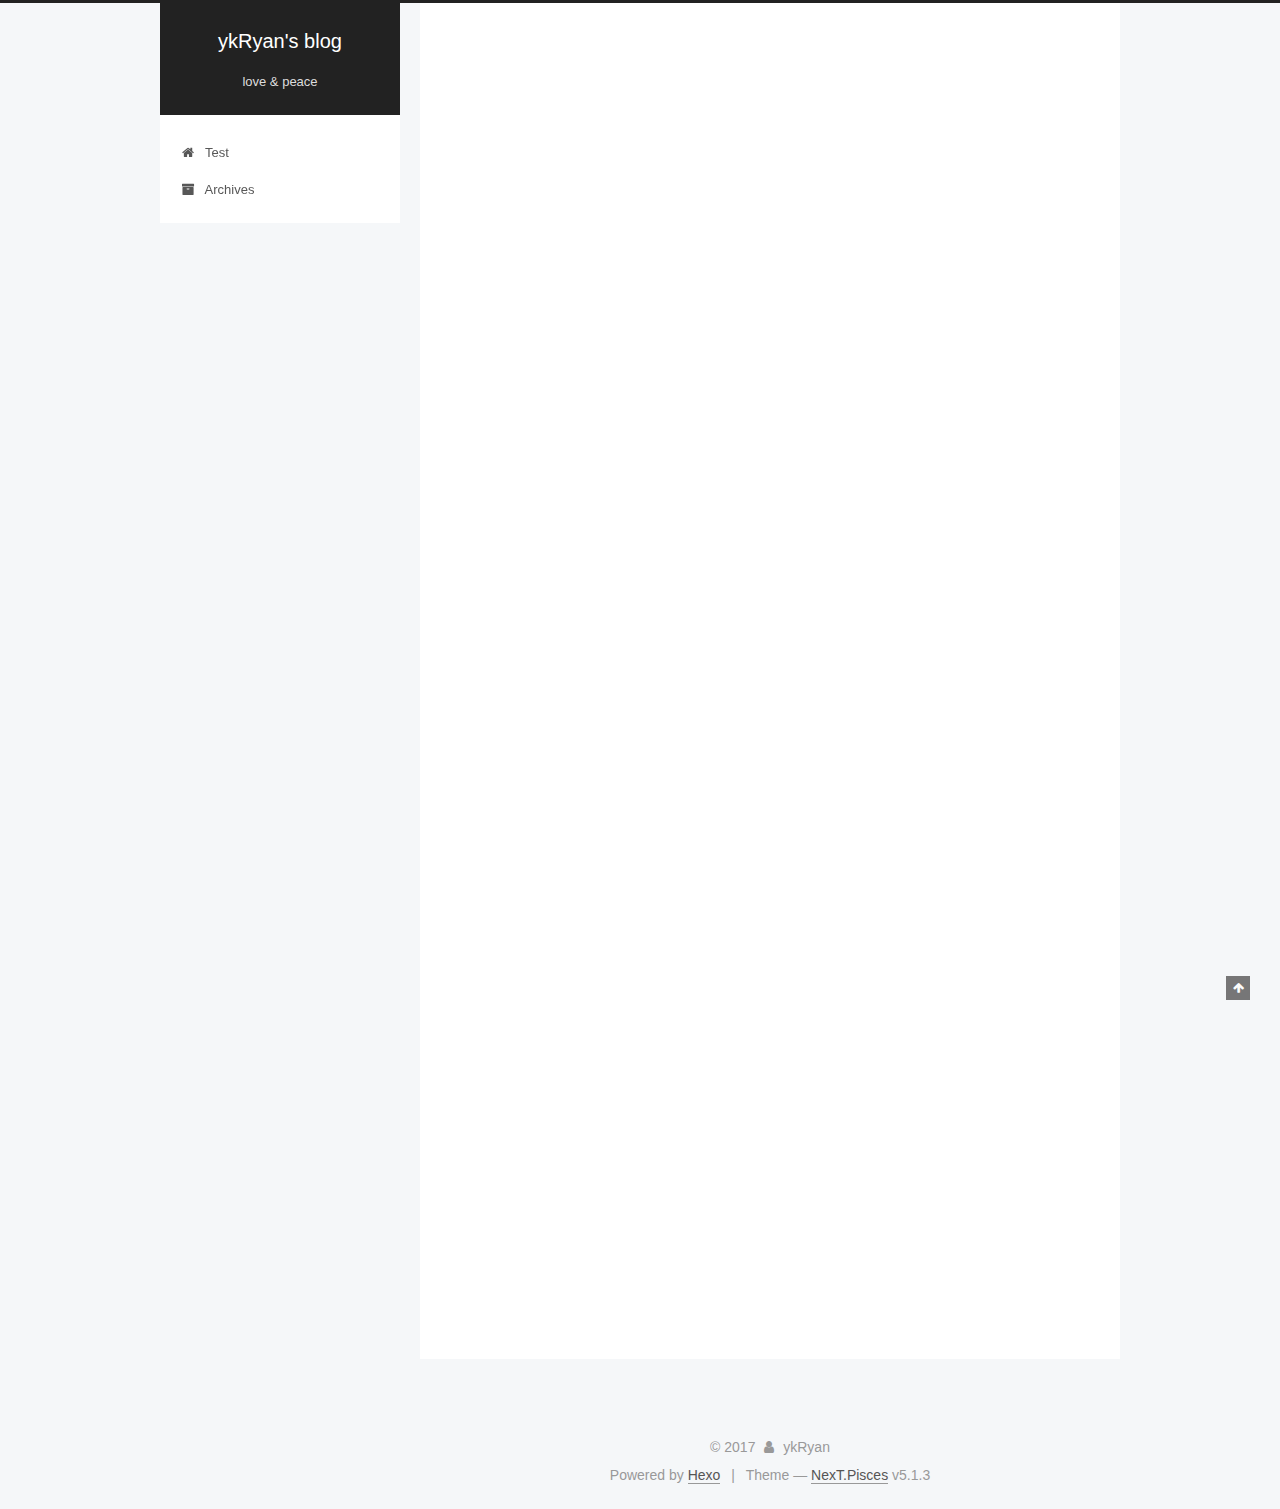
==== index.html @ 895be229 "Site updated: 2017-12-16 14:41:33" ====
<!DOCTYPE html>



  


<html class="theme-next pisces use-motion" lang="default">
<head>
  <meta charset="UTF-8"/>
<meta http-equiv="X-UA-Compatible" content="IE=edge" />
<meta name="viewport" content="width=device-width, initial-scale=1, maximum-scale=1"/>
<meta name="theme-color" content="#222">









<meta http-equiv="Cache-Control" content="no-transform" />
<meta http-equiv="Cache-Control" content="no-siteapp" />
















  
  
  <link href="/lib/fancybox/source/jquery.fancybox.css?v=2.1.5" rel="stylesheet" type="text/css" />







<link href="/lib/font-awesome/css/font-awesome.min.css?v=4.6.2" rel="stylesheet" type="text/css" />

<link href="/css/main.css?v=5.1.3" rel="stylesheet" type="text/css" />


  <link rel="apple-touch-icon" sizes="180x180" href="/images/apple-touch-icon-next.png?v=5.1.3">


  <link rel="icon" type="image/png" sizes="32x32" href="/images/favicon-32x32-next.png?v=5.1.3">


  <link rel="icon" type="image/png" sizes="16x16" href="/images/favicon-16x16-next.png?v=5.1.3">


  <link rel="mask-icon" href="/images/logo.svg?v=5.1.3" color="#222">





  <meta name="keywords" content="Hexo, NexT" />










<meta property="og:type" content="website">
<meta property="og:title" content="ykRyan&#39;s blog">
<meta property="og:url" content="http://yoursite.com/index.html">
<meta property="og:site_name" content="ykRyan&#39;s blog">
<meta property="og:locale" content="default">
<meta name="twitter:card" content="summary">
<meta name="twitter:title" content="ykRyan&#39;s blog">



<script type="text/javascript" id="hexo.configurations">
  var NexT = window.NexT || {};
  var CONFIG = {
    root: '/',
    scheme: 'Pisces',
    version: '5.1.3',
    sidebar: {"position":"left","display":"post","offset":12,"b2t":false,"scrollpercent":false,"onmobile":false},
    fancybox: true,
    tabs: true,
    motion: {"enable":true,"async":false,"transition":{"post_block":"fadeIn","post_header":"slideDownIn","post_body":"slideDownIn","coll_header":"slideLeftIn","sidebar":"slideUpIn"}},
    duoshuo: {
      userId: '0',
      author: 'Author'
    },
    algolia: {
      applicationID: '',
      apiKey: '',
      indexName: '',
      hits: {"per_page":10},
      labels: {"input_placeholder":"Search for Posts","hits_empty":"We didn't find any results for the search: ${query}","hits_stats":"${hits} results found in ${time} ms"}
    }
  };
</script>



  <link rel="canonical" href="http://yoursite.com/"/>





  <title>ykRyan's blog</title>
  








</head>

<body itemscope itemtype="http://schema.org/WebPage" lang="default">

  
  
    
  

  <div class="container sidebar-position-left 
  page-home">
    <div class="headband"></div>

    <header id="header" class="header" itemscope itemtype="http://schema.org/WPHeader">
      <div class="header-inner"><div class="site-brand-wrapper">
  <div class="site-meta ">
    

    <div class="custom-logo-site-title">
      <a href="/"  class="brand" rel="start">
        <span class="logo-line-before"><i></i></span>
        <span class="site-title">ykRyan's blog</span>
        <span class="logo-line-after"><i></i></span>
      </a>
    </div>
      
        <p class="site-subtitle">love & peace</p>
      
  </div>

  <div class="site-nav-toggle">
    <button>
      <span class="btn-bar"></span>
      <span class="btn-bar"></span>
      <span class="btn-bar"></span>
    </button>
  </div>
</div>

<nav class="site-nav">
  

  
    <ul id="menu" class="menu">
      
        
        <li class="menu-item menu-item-test">
          <a href="/" rel="section">
            
              <i class="menu-item-icon fa fa-fw fa-home"></i> <br />
            
            Test
          </a>
        </li>
      
        
        <li class="menu-item menu-item-archives">
          <a href="/archives/" rel="section">
            
              <i class="menu-item-icon fa fa-fw fa-archive"></i> <br />
            
            Archives
          </a>
        </li>
      

      
    </ul>
  

  
</nav>



 </div>
    </header>

    <main id="main" class="main">
      <div class="main-inner">
        <div class="content-wrap">
          <div id="content" class="content">
            
  <section id="posts" class="posts-expand">
    
      

  

  
  
  

  <article class="post post-type-normal" itemscope itemtype="http://schema.org/Article">
  
  
  
  <div class="post-block">
    <link itemprop="mainEntityOfPage" href="http://yoursite.com/2017/12/16/PUBG/">

    <span hidden itemprop="author" itemscope itemtype="http://schema.org/Person">
      <meta itemprop="name" content="ykRyan">
      <meta itemprop="description" content="">
      <meta itemprop="image" content="/images/avatar.gif">
    </span>

    <span hidden itemprop="publisher" itemscope itemtype="http://schema.org/Organization">
      <meta itemprop="name" content="ykRyan's blog">
    </span>

    
      <header class="post-header">

        
        
          <h1 class="post-title" itemprop="name headline">
                
                <a class="post-title-link" href="/2017/12/16/PUBG/" itemprop="url">🐰🐰🐰 & 大屁眼子</a></h1>
        

        <div class="post-meta">
          <span class="post-time">
            
              <span class="post-meta-item-icon">
                <i class="fa fa-calendar-o"></i>
              </span>
              
                <span class="post-meta-item-text">Posted on</span>
              
              <time title="Post created" itemprop="dateCreated datePublished" datetime="2017-12-16T10:58:25+08:00">
                2017-12-16
              </time>
            

            

            
          </span>

          

          
            
          

          
          

          

          

          

        </div>
      </header>
    

    
    
    
    <div class="post-body" itemprop="articleBody">

      
      

      
        
          
            <p>大吉大利 今晚吃鸡呀<br><!--<center>大吉大利 今晚吃鸡呀</center >--></p>

          
        
      
    </div>
    
    
    

    

    

    

    <footer class="post-footer">
      

      

      

      
      
        <div class="post-eof"></div>
      
    </footer>
  </div>
  
  
  
  </article>


    
      

  

  
  
  

  <article class="post post-type-normal" itemscope itemtype="http://schema.org/Article">
  
  
  
  <div class="post-block">
    <link itemprop="mainEntityOfPage" href="http://yoursite.com/2017/12/16/hello-world/">

    <span hidden itemprop="author" itemscope itemtype="http://schema.org/Person">
      <meta itemprop="name" content="ykRyan">
      <meta itemprop="description" content="">
      <meta itemprop="image" content="/images/avatar.gif">
    </span>

    <span hidden itemprop="publisher" itemscope itemtype="http://schema.org/Organization">
      <meta itemprop="name" content="ykRyan's blog">
    </span>

    
      <header class="post-header">

        
        
          <h1 class="post-title" itemprop="name headline">
                
                <a class="post-title-link" href="/2017/12/16/hello-world/" itemprop="url">Hello World</a></h1>
        

        <div class="post-meta">
          <span class="post-time">
            
              <span class="post-meta-item-icon">
                <i class="fa fa-calendar-o"></i>
              </span>
              
                <span class="post-meta-item-text">Posted on</span>
              
              <time title="Post created" itemprop="dateCreated datePublished" datetime="2017-12-16T09:57:37+08:00">
                2017-12-16
              </time>
            

            

            
          </span>

          

          
            
          

          
          

          

          

          

        </div>
      </header>
    

    
    
    
    <div class="post-body" itemprop="articleBody">

      
      

      
        
          
            <p>Welcome to <a href="https://hexo.io/" target="_blank" rel="noopener">Hexo</a>! This is your very first post. Check <a href="https://hexo.io/docs/" target="_blank" rel="noopener">documentation</a> for more info. If you get any problems when using Hexo, you can find the answer in <a href="https://hexo.io/docs/troubleshooting.html" target="_blank" rel="noopener">troubleshooting</a> or you can ask me on <a href="https://github.com/hexojs/hexo/issues" target="_blank" rel="noopener">GitHub</a>.</p>
<h2 id="Quick-Start"><a href="#Quick-Start" class="headerlink" title="Quick Start"></a>Quick Start</h2><h3 id="Create-a-new-post"><a href="#Create-a-new-post" class="headerlink" title="Create a new post"></a>Create a new post</h3><figure class="highlight bash"><table><tr><td class="gutter"><pre><span class="line">1</span><br></pre></td><td class="code"><pre><span class="line">$ hexo new <span class="string">"My New Post"</span></span><br></pre></td></tr></table></figure>
<p>More info: <a href="https://hexo.io/docs/writing.html" target="_blank" rel="noopener">Writing</a></p>
<h3 id="Run-server"><a href="#Run-server" class="headerlink" title="Run server"></a>Run server</h3><figure class="highlight bash"><table><tr><td class="gutter"><pre><span class="line">1</span><br></pre></td><td class="code"><pre><span class="line">$ hexo server</span><br></pre></td></tr></table></figure>
<p>More info: <a href="https://hexo.io/docs/server.html" target="_blank" rel="noopener">Server</a></p>
<h3 id="Generate-static-files"><a href="#Generate-static-files" class="headerlink" title="Generate static files"></a>Generate static files</h3><figure class="highlight bash"><table><tr><td class="gutter"><pre><span class="line">1</span><br></pre></td><td class="code"><pre><span class="line">$ hexo generate</span><br></pre></td></tr></table></figure>
<p>More info: <a href="https://hexo.io/docs/generating.html" target="_blank" rel="noopener">Generating</a></p>
<h3 id="Deploy-to-remote-sites"><a href="#Deploy-to-remote-sites" class="headerlink" title="Deploy to remote sites"></a>Deploy to remote sites</h3><figure class="highlight bash"><table><tr><td class="gutter"><pre><span class="line">1</span><br></pre></td><td class="code"><pre><span class="line">$ hexo deploy</span><br></pre></td></tr></table></figure>
<p>More info: <a href="https://hexo.io/docs/deployment.html" target="_blank" rel="noopener">Deployment</a></p>

          
        
      
    </div>
    
    
    

    

    

    

    <footer class="post-footer">
      

      

      

      
      
        <div class="post-eof"></div>
      
    </footer>
  </div>
  
  
  
  </article>


    
  </section>

  


          </div>
          


          

        </div>
        
          
  
  <div class="sidebar-toggle">
    <div class="sidebar-toggle-line-wrap">
      <span class="sidebar-toggle-line sidebar-toggle-line-first"></span>
      <span class="sidebar-toggle-line sidebar-toggle-line-middle"></span>
      <span class="sidebar-toggle-line sidebar-toggle-line-last"></span>
    </div>
  </div>

  <aside id="sidebar" class="sidebar">
    
    <div class="sidebar-inner">

      

      

      <section class="site-overview-wrap sidebar-panel sidebar-panel-active">
        <div class="site-overview">
          <div class="site-author motion-element" itemprop="author" itemscope itemtype="http://schema.org/Person">
            
              <p class="site-author-name" itemprop="name">ykRyan</p>
              <p class="site-description motion-element" itemprop="description"></p>
          </div>

          <nav class="site-state motion-element">

            
              <div class="site-state-item site-state-posts">
              
                <a href="/archives/">
              
                  <span class="site-state-item-count">2</span>
                  <span class="site-state-item-name">posts</span>
                </a>
              </div>
            

            

            

          </nav>

          

          <div class="links-of-author motion-element">
            
          </div>

          
          

          
          

          

        </div>
      </section>

      

      

    </div>
  </aside>


        
      </div>
    </main>

    <footer id="footer" class="footer">
      <div class="footer-inner">
        <div class="copyright">&copy; <span itemprop="copyrightYear">2017</span>
  <span class="with-love">
    <i class="fa fa-user"></i>
  </span>
  <span class="author" itemprop="copyrightHolder">ykRyan</span>

  
</div>


  <div class="powered-by">Powered by <a class="theme-link" target="_blank" href="https://hexo.io">Hexo</a></div>



  <span class="post-meta-divider">|</span>



  <div class="theme-info">Theme &mdash; <a class="theme-link" target="_blank" href="https://github.com/iissnan/hexo-theme-next">NexT.Pisces</a> v5.1.3</div>




        







        
      </div>
    </footer>

    
      <div class="back-to-top">
        <i class="fa fa-arrow-up"></i>
        
      </div>
    

    

  </div>

  

<script type="text/javascript">
  if (Object.prototype.toString.call(window.Promise) !== '[object Function]') {
    window.Promise = null;
  }
</script>









  












  
  
    <script type="text/javascript" src="/lib/jquery/index.js?v=2.1.3"></script>
  

  
  
    <script type="text/javascript" src="/lib/fastclick/lib/fastclick.min.js?v=1.0.6"></script>
  

  
  
    <script type="text/javascript" src="/lib/jquery_lazyload/jquery.lazyload.js?v=1.9.7"></script>
  

  
  
    <script type="text/javascript" src="/lib/velocity/velocity.min.js?v=1.2.1"></script>
  

  
  
    <script type="text/javascript" src="/lib/velocity/velocity.ui.min.js?v=1.2.1"></script>
  

  
  
    <script type="text/javascript" src="/lib/fancybox/source/jquery.fancybox.pack.js?v=2.1.5"></script>
  


  


  <script type="text/javascript" src="/js/src/utils.js?v=5.1.3"></script>

  <script type="text/javascript" src="/js/src/motion.js?v=5.1.3"></script>



  
  


  <script type="text/javascript" src="/js/src/affix.js?v=5.1.3"></script>

  <script type="text/javascript" src="/js/src/schemes/pisces.js?v=5.1.3"></script>



  

  


  <script type="text/javascript" src="/js/src/bootstrap.js?v=5.1.3"></script>



  


  




	





  





  












  





  

  

  

  
  

  

  

  

</body>
</html>
---- css/main.css ----
/* normalize.css v3.0.2 | MIT License | git.io/normalize */
html {
  font-family: sans-serif; /* 1 */
  -ms-text-size-adjust: 100%; /* 2 */
  -webkit-text-size-adjust: 100%; /* 2 */
}
body {
  margin: 0;
}
article,
aside,
details,
figcaption,
figure,
footer,
header,
hgroup,
main,
menu,
nav,
section,
summary {
  display: block;
}
audio,
canvas,
progress,
video {
  display: inline-block; /* 1 */
  vertical-align: baseline; /* 2 */
}
audio:not([controls]) {
  display: none;
  height: 0;
}
[hidden],
template {
  display: none;
}
a {
  background-color: transparent;
}
a:active,
a:hover {
  outline: 0;
}
abbr[title] {
  border-bottom: 1px dotted;
}
b,
strong {
  font-weight: bold;
}
dfn {
  font-style: italic;
}
h1 {
  font-size: 2em;
  margin: 0.67em 0;
}
mark {
  background: #ff0;
  color: #000;
}
small {
  font-size: 80%;
}
sub,
sup {
  font-size: 75%;
  line-height: 0;
  position: relative;
  vertical-align: baseline;
}
sup {
  top: -0.5em;
}
sub {
  bottom: -0.25em;
}
img {
  border: 0;
}
svg:not(:root) {
  overflow: hidden;
}
figure {
  margin: 1em 40px;
}
hr {
  -moz-box-sizing: content-box;
  box-sizing: content-box;
  height: 0;
}
pre {
  overflow: auto;
}
code,
kbd,
pre,
samp {
  font-family: monospace, monospace;
  font-size: 1em;
}
button,
input,
optgroup,
select,
textarea {
  color: inherit; /* 1 */
  font: inherit; /* 2 */
  margin: 0; /* 3 */
}
button {
  overflow: visible;
}
button,
select {
  text-transform: none;
}
button,
html input[type="button"],
input[type="reset"],
input[type="submit"] {
  -webkit-appearance: button; /* 2 */
  cursor: pointer; /* 3 */
}
button[disabled],
html input[disabled] {
  cursor: default;
}
button::-moz-focus-inner,
input::-moz-focus-inner {
  border: 0;
  padding: 0;
}
input {
  line-height: normal;
}
input[type="checkbox"],
input[type="radio"] {
  box-sizing: border-box; /* 1 */
  padding: 0; /* 2 */
}
input[type="number"]::-webkit-inner-spin-button,
input[type="number"]::-webkit-outer-spin-button {
  height: auto;
}
input[type="search"] {
  -webkit-appearance: textfield; /* 1 */
  -moz-box-sizing: content-box;
  -webkit-box-sizing: content-box; /* 2 */
  box-sizing: content-box;
}
input[type="search"]::-webkit-search-cancel-button,
input[type="search"]::-webkit-search-decoration {
  -webkit-appearance: none;
}
fieldset {
  border: 1px solid #c0c0c0;
  margin: 0 2px;
  padding: 0.35em 0.625em 0.75em;
}
legend {
  border: 0; /* 1 */
  padding: 0; /* 2 */
}
textarea {
  overflow: auto;
}
optgroup {
  font-weight: bold;
}
table {
  border-collapse: collapse;
  border-spacing: 0;
}
td,
th {
  padding: 0;
}
::selection {
  background: #262a30;
  color: #fff;
}
body {
  position: relative;
  font-family: 'Lato', "PingFang SC", "Microsoft YaHei", sans-serif;
  font-size: 14px;
  line-height: 2;
  color: #555;
  background: #f5f7f9;
}
@media (max-width: 767px) {
  body {
    padding-right: 0 !important;
  }
}
@media (min-width: 768px) and (max-width: 991px) {
  body {
    padding-right: 0 !important;
  }
}
@media (min-width: 1600px) {
  body {
    font-size: 16px;
  }
}
h1,
h2,
h3,
h4,
h5,
h6 {
  margin: 0;
  padding: 0;
  font-weight: bold;
  line-height: 1.5;
  font-family: 'Lato', "PingFang SC", "Microsoft YaHei", sans-serif;
}
h2,
h3,
h4,
h5,
h6 {
  margin: 20px 0 15px;
}
h1 {
  font-size: 22px;
}
@media (max-width: 767px) {
  h1 {
    font-size: 18px;
  }
}
h2 {
  font-size: 20px;
}
@media (max-width: 767px) {
  h2 {
    font-size: 16px;
  }
}
h3 {
  font-size: 18px;
}
@media (max-width: 767px) {
  h3 {
    font-size: 14px;
  }
}
h4 {
  font-size: 16px;
}
@media (max-width: 767px) {
  h4 {
    font-size: 12px;
  }
}
h5 {
  font-size: 14px;
}
@media (max-width: 767px) {
  h5 {
    font-size: 10px;
  }
}
h6 {
  font-size: 12px;
}
@media (max-width: 767px) {
  h6 {
    font-size: 8px;
  }
}
p {
  margin: 0 0 20px 0;
}
a {
  color: #555;
  text-decoration: none;
  outline: none;
  border-bottom: 1px solid #999;
  word-wrap: break-word;
}
a:hover {
  color: #222;
  border-bottom-color: #222;
}
blockquote {
  margin: 0;
  padding: 0;
}
img {
  display: block;
  margin: auto;
  max-width: 100%;
  height: auto;
}
hr {
  margin: 40px 0;
  height: 3px;
  border: none;
  background-color: #ddd;
  background-image: repeating-linear-gradient(-45deg, #fff, #fff 4px, transparent 4px, transparent 8px);
}
blockquote {
  padding: 0 15px;
  color: #666;
  border-left: 4px solid #ddd;
}
blockquote cite::before {
  content: "-";
  padding: 0 5px;
}
dt {
  font-weight: 700;
}
dd {
  margin: 0;
  padding: 0;
}
kbd {
  border: 1px solid #ccc;
  border-radius: 0.2em;
  box-shadow: 0.1em 0.1em 0.2em rgba(0,0,0,0.1);
  background-color: #f9f9f9;
  font-family: inherit;
  background-image: -webkit-linear-gradient(top, #eee, #fff, #eee);
  padding: 0.1em 0.3em;
  white-space: nowrap;
}
.text-left {
  text-align: left;
}
.text-center {
  text-align: center;
}
.text-right {
  text-align: right;
}
.text-justify {
  text-align: justify;
}
.text-nowrap {
  white-space: nowrap;
}
.text-lowercase {
  text-transform: lowercase;
}
.text-uppercase {
  text-transform: uppercase;
}
.text-capitalize {
  text-transform: capitalize;
}
.center-block {
  display: block;
  margin-left: auto;
  margin-right: auto;
}
.clearfix:before,
.clearfix:after {
  content: " ";
  display: table;
}
.clearfix:after {
  clear: both;
}
.pullquote {
  width: 45%;
}
.pullquote.left {
  float: left;
  margin-left: 5px;
  margin-right: 10px;
}
.pullquote.right {
  float: right;
  margin-left: 10px;
  margin-right: 5px;
}
.affix.affix.affix {
  position: fixed;
}
.translation {
  margin-top: -20px;
  font-size: 14px;
  color: #999;
}
.scrollbar-measure {
  width: 100px;
  height: 100px;
  overflow: scroll;
  position: absolute;
  top: -9999px;
}
.use-motion .motion-element {
  opacity: 0;
}
table {
  margin: 20px 0;
  width: 100%;
  border-collapse: collapse;
  border-spacing: 0;
  border: 1px solid #ddd;
  font-size: 14px;
  table-layout: fixed;
  word-wrap: break-all;
}
table>tbody>tr:nth-of-type(odd) {
  background-color: #f9f9f9;
}
table>tbody>tr:hover {
  background-color: #f5f5f5;
}
caption,
th,
td {
  padding: 8px;
  text-align: left;
  vertical-align: middle;
  font-weight: normal;
}
th,
td {
  border-bottom: 3px solid #ddd;
  border-right: 1px solid #eee;
}
th {
  padding-bottom: 10px;
  font-weight: 700;
}
td {
  border-bottom-width: 1px;
}
html,
body {
  height: 100%;
}
.container {
  position: relative;
  min-height: 100%;
}
.header-inner {
  margin: 0 auto;
  padding: 100px 0 70px;
  width: 700px;
}
@media (min-width: 1600px) {
  .container .header-inner {
    width: 900px;
  }
}
.main {
  padding-bottom: 150px;
}
.main-inner {
  margin: 0 auto;
  width: 700px;
}
@media (min-width: 1600px) {
  .container .main-inner {
    width: 900px;
  }
}
.footer {
  position: absolute;
  left: 0;
  bottom: 0;
  width: 100%;
  min-height: 50px;
}
.footer-inner {
  box-sizing: border-box;
  margin: 20px auto;
  width: 700px;
}
@media (min-width: 1600px) {
  .container .footer-inner {
    width: 900px;
  }
}
pre,
.highlight {
  overflow: auto;
  margin: 20px 0;
  padding: 0;
  font-size: 13px;
  color: #4d4d4c;
  background: #f7f7f7;
  line-height: 1.6;
}
pre,
code {
  font-family: consolas, Menlo, "PingFang SC", "Microsoft YaHei", monospace;
}
code {
  padding: 2px 4px;
  word-wrap: break-word;
  color: #555;
  background: #eee;
  border-radius: 3px;
  font-size: 13px;
}
pre {
  padding: 10px;
}
pre code {
  padding: 0;
  color: #4d4d4c;
  background: none;
  text-shadow: none;
}
.highlight {
  border-radius: 1px;
}
.highlight pre {
  border: none;
  margin: 0;
  padding: 10px 0;
}
.highlight table {
  margin: 0;
  width: auto;
  border: none;
}
.highlight td {
  border: none;
  padding: 0;
}
.highlight figcaption {
  font-size: 1em;
  color: #4d4d4c;
  line-height: 1em;
  margin-bottom: 1em;
}
.highlight figcaption:before,
.highlight figcaption:after {
  content: " ";
  display: table;
}
.highlight figcaption:after {
  clear: both;
}
.highlight figcaption a {
  float: right;
  color: #4d4d4c;
}
.highlight figcaption a:hover {
  border-bottom-color: #4d4d4c;
}
.highlight .gutter pre {
  padding-left: 10px;
  padding-right: 10px;
  color: #869194;
  text-align: right;
  background-color: #eff2f3;
}
.highlight .code pre {
  width: 100%;
  padding-left: 10px;
  padding-right: 10px;
  background-color: #f7f7f7;
}
.highlight .line {
  height: 20px;
}
.gutter {
  -webkit-user-select: none;
  -moz-user-select: none;
  -ms-user-select: none;
  user-select: none;
}
.gist table {
  width: auto;
}
.gist table td {
  border: none;
}
pre .deletion {
  background: #fdd;
}
pre .addition {
  background: #dfd;
}
pre .meta {
  color: #8959a8;
}
pre .comment {
  color: #8e908c;
}
pre .variable,
pre .attribute,
pre .tag,
pre .regexp,
pre .ruby .constant,
pre .xml .tag .title,
pre .xml .pi,
pre .xml .doctype,
pre .html .doctype,
pre .css .id,
pre .css .class,
pre .css .pseudo {
  color: #c82829;
}
pre .number,
pre .preprocessor,
pre .built_in,
pre .literal,
pre .params,
pre .constant,
pre .command {
  color: #f5871f;
}
pre .ruby .class .title,
pre .css .rules .attribute,
pre .string,
pre .value,
pre .inheritance,
pre .header,
pre .ruby .symbol,
pre .xml .cdata,
pre .special,
pre .number,
pre .formula {
  color: #718c00;
}
pre .title,
pre .css .hexcolor {
  color: #3e999f;
}
pre .function,
pre .python .decorator,
pre .python .title,
pre .ruby .function .title,
pre .ruby .title .keyword,
pre .perl .sub,
pre .javascript .title,
pre .coffeescript .title {
  color: #4271ae;
}
pre .keyword,
pre .javascript .function {
  color: #8959a8;
}
.full-image.full-image.full-image {
  border: none;
  max-width: 100%;
  width: auto;
  margin: 20px auto;
}
@media (min-width: 992px) {
  .full-image.full-image.full-image {
    max-width: none;
    width: 118%;
    margin: 0 -9%;
  }
}
.blockquote-center,
.page-home .post-type-quote blockquote,
.page-post-detail .post-type-quote blockquote {
  position: relative;
  margin: 40px 0;
  padding: 0;
  border-left: none;
  text-align: center;
}
.blockquote-center::before,
.page-home .post-type-quote blockquote::before,
.page-post-detail .post-type-quote blockquote::before,
.blockquote-center::after,
.page-home .post-type-quote blockquote::after,
.page-post-detail .post-type-quote blockquote::after {
  position: absolute;
  content: ' ';
  display: block;
  width: 100%;
  height: 24px;
  opacity: 0.2;
  background-repeat: no-repeat;
  background-position: 0 -6px;
  background-size: 22px 22px;
}
.blockquote-center::before,
.page-home .post-type-quote blockquote::before,
.page-post-detail .post-type-quote blockquote::before {
  top: -20px;
  background-image: url("../images/quote-l.svg");
  border-top: 1px solid #ccc;
}
.blockquote-center::after,
.page-home .post-type-quote blockquote::after,
.page-post-detail .post-type-quote blockquote::after {
  bottom: -20px;
  background-image: url("../images/quote-r.svg");
  border-bottom: 1px solid #ccc;
  background-position: 100% 8px;
}
.blockquote-center p,
.page-home .post-type-quote blockquote p,
.page-post-detail .post-type-quote blockquote p,
.blockquote-center div,
.page-home .post-type-quote blockquote div,
.page-post-detail .post-type-quote blockquote div {
  text-align: center;
}
.post .post-body .group-picture img {
  box-sizing: border-box;
  padding: 0 3px;
  border: none;
}
.post .group-picture-row {
  overflow: hidden;
  margin-top: 6px;
}
.post .group-picture-row:first-child {
  margin-top: 0;
}
.post .group-picture-column {
  float: left;
}
.page-post-detail .post-body .group-picture-column {
  float: none;
  margin-top: 10px;
  width: auto !important;
}
.page-post-detail .post-body .group-picture-column img {
  margin: 0 auto;
}
.page-archive .group-picture-container {
  overflow: hidden;
}
.page-archive .group-picture-row {
  float: left;
}
.page-archive .group-picture-row:first-child {
  margin-top: 6px;
}
.page-archive .group-picture-column {
  max-width: 150px;
  max-height: 150px;
}
.post-body .note {
  position: relative;
  padding: 15px;
  margin-bottom: 20px;
  border: 1px solid #eee;
  border-left-width: 5px;
  border-radius: 3px;
}
.post-body .note h2,
.post-body .note h3,
.post-body .note h4,
.post-body .note h5,
.post-body .note h6 {
  margin-top: 0;
  margin-bottom: 0;
  border-bottom: initial;
  padding-top: 0 !important;
}
.post-body .note p:first-child,
.post-body .note ul:first-child,
.post-body .note ol:first-child,
.post-body .note table:first-child,
.post-body .note pre:first-child,
.post-body .note blockquote:first-child {
  margin-top: 0;
}
.post-body .note p:last-child,
.post-body .note ul:last-child,
.post-body .note ol:last-child,
.post-body .note table:last-child,
.post-body .note pre:last-child,
.post-body .note blockquote:last-child {
  margin-bottom: 0;
}
.post-body .note.default {
  border-left-color: #777;
}
.post-body .note.default h2,
.post-body .note.default h3,
.post-body .note.default h4,
.post-body .note.default h5,
.post-body .note.default h6 {
  color: #777;
}
.post-body .note.primary {
  border-left-color: #6f42c1;
}
.post-body .note.primary h2,
.post-body .note.primary h3,
.post-body .note.primary h4,
.post-body .note.primary h5,
.post-body .note.primary h6 {
  color: #6f42c1;
}
.post-body .note.info {
  border-left-color: #428bca;
}
.post-body .note.info h2,
.post-body .note.info h3,
.post-body .note.info h4,
.post-body .note.info h5,
.post-body .note.info h6 {
  color: #428bca;
}
.post-body .note.success {
  border-left-color: #5cb85c;
}
.post-body .note.success h2,
.post-body .note.success h3,
.post-body .note.success h4,
.post-body .note.success h5,
.post-body .note.success h6 {
  color: #5cb85c;
}
.post-body .note.warning {
  border-left-color: #f0ad4e;
}
.post-body .note.warning h2,
.post-body .note.warning h3,
.post-body .note.warning h4,
.post-body .note.warning h5,
.post-body .note.warning h6 {
  color: #f0ad4e;
}
.post-body .note.danger {
  border-left-color: #d9534f;
}
.post-body .note.danger h2,
.post-body .note.danger h3,
.post-body .note.danger h4,
.post-body .note.danger h5,
.post-body .note.danger h6 {
  color: #d9534f;
}
.post-body .label {
  display: inline;
  padding: 0 2px;
  white-space: nowrap;
}
.post-body .label.default {
  background-color: #f0f0f0;
}
.post-body .label.primary {
  background-color: #efe6f7;
}
.post-body .label.info {
  background-color: #e5f2f8;
}
.post-body .label.success {
  background-color: #e7f4e9;
}
.post-body .label.warning {
  background-color: #fcf6e1;
}
.post-body .label.danger {
  background-color: #fae8eb;
}
.post-body .tabs {
  position: relative;
  display: block;
  margin-bottom: 20px;
  padding-top: 10px;
}
.post-body .tabs ul.nav-tabs {
  margin: 0;
  padding: 0;
  display: flex;
  margin-bottom: -1px;
}
@media (max-width: 413px) {
  .post-body .tabs ul.nav-tabs {
    display: block;
    margin-bottom: 5px;
  }
}
.post-body .tabs ul.nav-tabs li.tab {
  list-style-type: none !important;
  margin: 0 0.25em 0 0;
  border-top: 3px solid transparent;
  border-left: 1px solid transparent;
  border-right: 1px solid transparent;
}
@media (max-width: 413px) {
  .post-body .tabs ul.nav-tabs li.tab {
    margin: initial;
    border-top: 1px solid transparent;
    border-left: 3px solid transparent;
    border-right: 1px solid transparent;
    border-bottom: 1px solid transparent;
  }
}
.post-body .tabs ul.nav-tabs li.tab a {
  outline: 0;
  border-bottom: initial;
  display: block;
  line-height: 1.8em;
  padding: 0.25em 0.75em;
  transition-duration: 0.2s;
  transition-timing-function: ease-out;
  transition-delay: 0s;
}
.post-body .tabs ul.nav-tabs li.tab a i {
  width: 1.285714285714286em;
}
.post-body .tabs ul.nav-tabs li.tab.active {
  border-top: 3px solid #fc6423;
  border-left: 1px solid #ddd;
  border-right: 1px solid #ddd;
  background-color: #fff;
}
@media (max-width: 413px) {
  .post-body .tabs ul.nav-tabs li.tab.active {
    border-top: 1px solid #ddd;
    border-left: 3px solid #fc6423;
    border-right: 1px solid #ddd;
    border-bottom: 1px solid #ddd;
  }
}
.post-body .tabs ul.nav-tabs li.tab.active a {
  cursor: default;
  color: #555;
}
.post-body .tabs .tab-content {
  background-color: #fff;
}
.post-body .tabs .tab-content .tab-pane {
  border: 1px solid #ddd;
  padding: 20px 20px 0 20px;
}
.post-body .tabs .tab-content .tab-pane:not(.active) {
  display: none !important;
}
.post-body .tabs .tab-content .tab-pane.active {
  display: block !important;
}
.btn {
  display: inline-block;
  padding: 0 20px;
  font-size: 14px;
  color: #555;
  background: #fff;
  border: 2px solid #555;
  text-decoration: none;
  border-radius: 2px;
  transition-property: background-color;
  transition-duration: 0.2s;
  transition-timing-function: ease-in-out;
  transition-delay: 0s;
  line-height: 2;
}
.btn:hover {
  border-color: #222;
  color: #fff;
  background: #222;
}
.btn +.btn {
  margin: 0 0 8px 8px;
}
.btn .fa-fw {
  width: 1.285714285714286em;
  text-align: left;
}
.btn-bar {
  display: block;
  width: 22px;
  height: 2px;
  background: #555;
  border-radius: 1px;
}
.btn-bar+.btn-bar {
  margin-top: 4px;
}
.pagination {
  margin: 120px 0 40px;
  text-align: center;
  border-top: 1px solid #eee;
}
.page-number-basic,
.pagination .prev,
.pagination .next,
.pagination .page-number,
.pagination .space {
  display: inline-block;
  position: relative;
  top: -1px;
  margin: 0 10px;
  padding: 0 11px;
}
@media (max-width: 767px) {
  .page-number-basic,
  .pagination .prev,
  .pagination .next,
  .pagination .page-number,
  .pagination .space {
    margin: 0 5px;
  }
}
.pagination .prev,
.pagination .next,
.pagination .page-number {
  border-bottom: 0;
  border-top: 1px solid #eee;
  transition-property: border-color;
  transition-duration: 0.2s;
  transition-timing-function: ease-in-out;
  transition-delay: 0s;
}
.pagination .prev:hover,
.pagination .next:hover,
.pagination .page-number:hover {
  border-top-color: #222;
}
.pagination .space {
  padding: 0;
  margin: 0;
}
.pagination .prev {
  margin-left: 0;
}
.pagination .next {
  margin-right: 0;
}
.pagination .page-number.current {
  color: #fff;
  background: #ccc;
  border-top-color: #ccc;
}
@media (max-width: 767px) {
  .pagination {
    border-top: none;
  }
  .pagination .prev,
  .pagination .next,
  .pagination .page-number {
    margin-bottom: 10px;
    border-top: 0;
    border-bottom: 1px solid #eee;
    padding: 0 10px;
  }
  .pagination .prev:hover,
  .pagination .next:hover,
  .pagination .page-number:hover {
    border-bottom-color: #222;
  }
}
.comments {
  margin: 60px 20px 0;
}
.tag-cloud {
  text-align: center;
}
.tag-cloud a {
  display: inline-block;
  margin: 10px;
}
.back-to-top {
  box-sizing: border-box;
  position: fixed;
  bottom: -100px;
  right: 30px;
  z-index: 1050;
  padding: 0 6px;
  width: 24px;
  background: #222;
  font-size: 12px;
  opacity: 0.6;
  color: #fff;
  cursor: pointer;
  text-align: center;
  -webkit-transform: translateZ(0);
  transition-property: bottom;
  transition-duration: 0.2s;
  transition-timing-function: ease-in-out;
  transition-delay: 0s;
}
@media (min-width: 768px) and (max-width: 991px) {
  .back-to-top {
    display: none !important;
  }
}
@media (max-width: 767px) {
  .back-to-top {
    display: none !important;
  }
}
.back-to-top.back-to-top-on {
  bottom: 30px;
}
.header {
  background: transparent;
}
.header-inner {
  position: relative;
}
.headband {
  height: 3px;
  background: #222;
}
.site-meta {
  margin: 0;
  text-align: center;
}
@media (max-width: 767px) {
  .site-meta {
    text-align: center;
  }
}
.brand {
  position: relative;
  display: inline-block;
  padding: 0 40px;
  color: #fff;
  background: #222;
  border-bottom: none;
}
.brand:hover {
  color: #fff;
}
.logo {
  display: inline-block;
  margin-right: 5px;
  line-height: 36px;
  vertical-align: top;
}
.site-title {
  display: inline-block;
  vertical-align: top;
  line-height: 36px;
  font-size: 20px;
  font-weight: normal;
  font-family: 'Lato', "PingFang SC", "Microsoft YaHei", sans-serif;
}
.site-subtitle {
  margin-top: 10px;
  font-size: 13px;
  color: #ddd;
}
.use-motion .brand {
  opacity: 0;
}
.use-motion .logo,
.use-motion .site-title,
.use-motion .site-subtitle {
  opacity: 0;
  position: relative;
  top: -10px;
}
.site-nav-toggle {
  display: none;
  position: absolute;
  top: 10px;
  left: 10px;
}
@media (max-width: 767px) {
  .site-nav-toggle {
    display: block;
  }
}
.site-nav-toggle button {
  margin-top: 2px;
  padding: 9px 10px;
  background: transparent;
  border: none;
}
@media (max-width: 767px) {
  .site-nav {
    display: none;
    margin: 0 -10px;
    padding: 0 10px;
    clear: both;
    border-top: 1px solid #ddd;
  }
}
@media (min-width: 768px) and (max-width: 991px) {
  .site-nav {
    display: block !important;
  }
}
@media (min-width: 992px) {
  .site-nav {
    display: block !important;
  }
}
.menu {
  margin-top: 20px;
  padding-left: 0;
  text-align: center;
}
.menu .menu-item {
  display: inline-block;
  margin: 0 10px;
  list-style: none;
}
@media screen and (max-width: 767px) {
  .menu .menu-item {
    margin-top: 10px;
  }
}
.menu .menu-item a {
  display: block;
  font-size: 13px;
  line-height: inherit;
  border-bottom: 1px solid transparent;
  transition-property: border-color;
  transition-duration: 0.2s;
  transition-timing-function: ease-in-out;
  transition-delay: 0s;
}
.menu .menu-item a:hover,
.menu-item-active a {
  border-bottom-color: #222;
}
.menu .menu-item .fa {
  margin-right: 5px;
}
.use-motion .menu-item {
  opacity: 0;
}
.post-body {
  font-family: 'Lato', "PingFang SC", "Microsoft YaHei", sans-serif;
}
@media (max-width: 767px) {
  .post-body {
    word-break: break-word;
  }
}
.post-body .fancybox img {
  display: block !important;
  margin: 0 auto;
  cursor: pointer;
  cursor: zoom-in;
  cursor: -webkit-zoom-in;
}
.post-body .image-caption,
.post-body .figure .caption {
  margin: -20px auto 15px;
  text-align: center;
  font-size: 14px;
  color: #999;
  font-weight: bold;
  line-height: 1;
}
.post-sticky-flag {
  display: inline-block;
  font-size: 16px;
  -ms-transform: rotate(30deg);
  -webkit-transform: rotate(30deg);
  -moz-transform: rotate(30deg);
  -ms-transform: rotate(30deg);
  -o-transform: rotate(30deg);
  transform: rotate(30deg);
}
.use-motion .post-block,
.use-motion .pagination,
.use-motion .comments {
  opacity: 0;
}
.use-motion .post-header {
  opacity: 0;
}
.use-motion .post-body {
  opacity: 0;
}
.use-motion .collection-title {
  opacity: 0;
}
.posts-expand {
  padding-top: 40px;
}
@media (max-width: 767px) {
  .posts-expand {
    margin: 0 20px;
  }
  .post-body pre .gutter pre {
    padding-right: 10px;
  }
  .post-body .highlight {
    margin-left: 0px;
    margin-right: 0px;
    padding: 0;
  }
  .post-body .highlight .gutter pre {
    padding-right: 10px;
  }
}
@media (min-width: 992px) {
  .posts-expand .post-body {
    text-align: justify;
  }
}
.posts-expand .post-body h2,
.posts-expand .post-body h3,
.posts-expand .post-body h4,
.posts-expand .post-body h5,
.posts-expand .post-body h6 {
  padding-top: 10px;
}
.posts-expand .post-body h2 .header-anchor,
.posts-expand .post-body h3 .header-anchor,
.posts-expand .post-body h4 .header-anchor,
.posts-expand .post-body h5 .header-anchor,
.posts-expand .post-body h6 .header-anchor {
  float: right;
  margin-left: 10px;
  color: #ccc;
  border-bottom-style: none;
  visibility: hidden;
}
.posts-expand .post-body h2 .header-anchor:hover,
.posts-expand .post-body h3 .header-anchor:hover,
.posts-expand .post-body h4 .header-anchor:hover,
.posts-expand .post-body h5 .header-anchor:hover,
.posts-expand .post-body h6 .header-anchor:hover {
  color: inherit;
}
.posts-expand .post-body h2:hover .header-anchor,
.posts-expand .post-body h3:hover .header-anchor,
.posts-expand .post-body h4:hover .header-anchor,
.posts-expand .post-body h5:hover .header-anchor,
.posts-expand .post-body h6:hover .header-anchor {
  visibility: visible;
}
.posts-expand .post-body ul li {
  list-style: circle;
}
.posts-expand .post-body img {
  box-sizing: border-box;
  margin: auto;
  padding: 3px;
  border: 1px solid #ddd;
}
.posts-expand .post-body .fancybox img {
  margin: 0 auto 25px;
}
@media (max-width: 767px) {
  .posts-collapse {
    margin: 0 20px;
  }
  .posts-collapse .post-title,
  .posts-collapse .post-meta {
    display: block;
    width: auto;
    text-align: left;
  }
}
.posts-collapse {
  position: relative;
  z-index: 1010;
  margin-left: 55px;
}
.posts-collapse::after {
  content: " ";
  position: absolute;
  top: 20px;
  left: 0;
  margin-left: -2px;
  width: 4px;
  height: 100%;
  background: #f5f5f5;
  z-index: -1;
}
@media (max-width: 767px) {
  .posts-collapse {
    margin: 0 20px;
  }
}
.posts-collapse .collection-title {
  position: relative;
  margin: 60px 0;
}
.posts-collapse .collection-title h1,
.posts-collapse .collection-title h2 {
  margin-left: 20px;
}
.posts-collapse .collection-title small {
  color: #bbb;
  margin-left: 5px;
}
.posts-collapse .collection-title::before {
  content: " ";
  position: absolute;
  left: 0;
  top: 50%;
  margin-left: -4px;
  margin-top: -4px;
  width: 8px;
  height: 8px;
  background: #bbb;
  border-radius: 50%;
}
.posts-collapse .post {
  margin: 30px 0;
}
.posts-collapse .post-header {
  position: relative;
  transition-duration: 0.2s;
  transition-timing-function: ease-in-out;
  transition-delay: 0s;
  transition-property: border;
  border-bottom: 1px dashed #ccc;
}
.posts-collapse .post-header::before {
  content: " ";
  position: absolute;
  left: 0;
  top: 12px;
  width: 6px;
  height: 6px;
  margin-left: -4px;
  background: #bbb;
  border-radius: 50%;
  border: 1px solid #fff;
  transition-duration: 0.2s;
  transition-timing-function: ease-in-out;
  transition-delay: 0s;
  transition-property: background;
}
.posts-collapse .post-header:hover {
  border-bottom-color: #666;
}
.posts-collapse .post-header:hover::before {
  background: #222;
}
.posts-collapse .post-meta {
  position: absolute;
  font-size: 12px;
  left: 20px;
  top: 5px;
}
.posts-collapse .post-comments-count {
  display: none;
}
.posts-collapse .post-title {
  margin-left: 60px;
  font-size: 16px;
  font-weight: normal;
  line-height: inherit;
}
.posts-collapse .post-title::after {
  margin-left: 3px;
  opacity: 0.6;
}
.posts-collapse .post-title a {
  color: #666;
  border-bottom: none;
}
.page-home .post-type-quote .post-header,
.page-post-detail .post-type-quote .post-header,
.page-home .post-type-quote .post-tags,
.page-post-detail .post-type-quote .post-tags {
  display: none;
}
.posts-expand .post-title {
  text-align: center;
  word-break: break-word;
  font-weight: 400;
}
.posts-expand .post-title-link {
  display: inline-block;
  position: relative;
  color: #555;
  border-bottom: none;
  line-height: 1.2;
  vertical-align: top;
}
.posts-expand .post-title-link::before {
  content: "";
  position: absolute;
  width: 100%;
  height: 2px;
  bottom: 0;
  left: 0;
  background-color: #000;
  visibility: hidden;
  -webkit-transform: scaleX(0);
  -moz-transform: scaleX(0);
  -ms-transform: scaleX(0);
  -o-transform: scaleX(0);
  transform: scaleX(0);
  transition-duration: 0.2s;
  transition-timing-function: ease-in-out;
  transition-delay: 0s;
}
.posts-expand .post-title-link:hover::before {
  visibility: visible;
  -webkit-transform: scaleX(1);
  -moz-transform: scaleX(1);
  -ms-transform: scaleX(1);
  -o-transform: scaleX(1);
  transform: scaleX(1);
}
.posts-expand .post-title-link .fa {
  font-size: 16px;
}
.posts-expand .post-meta {
  margin: 3px 0 60px 0;
  color: #999;
  font-family: 'Lato', "PingFang SC", "Microsoft YaHei", sans-serif;
  font-size: 12px;
  text-align: center;
}
.posts-expand .post-meta .post-category-list {
  display: inline-block;
  margin: 0;
  padding: 3px;
}
.posts-expand .post-meta .post-category-list-link {
  color: #999;
}
.posts-expand .post-meta .post-description {
  font-size: 14px;
  margin-top: 2px;
}
.post-meta-divider {
  margin: 0 0.5em;
}
.post-meta-item-icon {
  margin-right: 3px;
}
@media (min-width: 768px) and (max-width: 991px) {
  .post-meta-item-icon {
    display: inline-block;
  }
}
@media (max-width: 767px) {
  .post-meta-item-icon {
    display: inline-block;
  }
}
@media (min-width: 768px) and (max-width: 991px) {
  .post-meta-item-text {
    display: none;
  }
}
@media (max-width: 767px) {
  .post-meta-item-text {
    display: none;
  }
}
@media (max-width: 767px) {
  .posts-expand .post-comments-count {
    display: none;
  }
}
.post-button {
  margin-top: 40px;
}
.posts-expand .post-tags {
  margin-top: 40px;
  text-align: center;
}
.posts-expand .post-tags a {
  display: inline-block;
  margin-right: 10px;
  font-size: 13px;
}
.post-nav {
  display: table;
  margin-top: 15px;
  width: 100%;
  border-top: 1px solid #eee;
}
.post-nav-divider {
  display: table-cell;
  width: 10%;
}
.post-nav-item {
  display: table-cell;
  padding: 10px 0 0 0;
  width: 45%;
  vertical-align: top;
}
.post-nav-item a {
  position: relative;
  display: block;
  line-height: 25px;
  font-size: 14px;
  color: #555;
  border-bottom: none;
}
.post-nav-item a:hover {
  color: #222;
  border-bottom: none;
}
.post-nav-item a:active {
  top: 2px;
}
.post-nav-item .fa {
  position: absolute;
  top: 8px;
  left: 0;
  font-size: 12px;
}
.post-nav-next a {
  padding-left: 15px;
}
.post-nav-prev {
  text-align: right;
}
.post-nav-prev a {
  padding-right: 15px;
}
.post-nav-prev .fa {
  right: 0;
  left: auto;
}
.posts-expand .post-eof {
  display: block;
  margin: 80px auto 60px;
  width: 8%;
  height: 1px;
  background: #ccc;
  text-align: center;
}
.post:last-child .post-eof.post-eof.post-eof {
  display: none;
}
.post-gallery {
  display: table;
  table-layout: fixed;
  width: 100%;
  border-collapse: separate;
}
.post-gallery-row {
  display: table-row;
}
.post-gallery .post-gallery-img {
  display: table-cell;
  text-align: center;
  vertical-align: middle;
  border: none;
}
.post-gallery .post-gallery-img img {
  max-width: 100%;
  max-height: 100%;
  border: none;
}
.fancybox-close,
.fancybox-close:hover {
  border: none;
}
.rtl.post-body p,
.rtl.post-body a,
.rtl.post-body h1,
.rtl.post-body h2,
.rtl.post-body h3,
.rtl.post-body h4,
.rtl.post-body h5,
.rtl.post-body h6,
.rtl.post-body li,
.rtl.post-body ul,
.rtl.post-body ol {
  direction: rtl;
  font-family: UKIJ Ekran;
}
.rtl.post-title {
  font-family: UKIJ Ekran;
}
.sidebar {
  position: fixed;
  right: 0;
  top: 0;
  bottom: 0;
  width: 0;
  z-index: 1040;
  box-shadow: inset 0 2px 6px #000;
  background: #222;
  -webkit-transform: translateZ(0);
}
.sidebar a {
  color: #999;
  border-bottom-color: #555;
}
.sidebar a:hover {
  color: #eee;
}
@media (min-width: 768px) and (max-width: 991px) {
  .sidebar {
    display: none !important;
  }
}
@media (max-width: 767px) {
  .sidebar {
    display: none !important;
  }
}
.sidebar-inner {
  position: relative;
  padding: 20px 10px;
  color: #999;
  text-align: center;
}
.site-overview-wrap {
  overflow: hidden;
}
.site-overview {
  overflow-y: auto;
  overflow-x: hidden;
}
.sidebar-toggle {
  position: fixed;
  right: 30px;
  bottom: 45px;
  width: 14px;
  height: 14px;
  padding: 5px;
  background: #222;
  line-height: 0;
  z-index: 1050;
  cursor: pointer;
  -webkit-transform: translateZ(0);
}
@media (min-width: 768px) and (max-width: 991px) {
  .sidebar-toggle {
    display: none !important;
  }
}
@media (max-width: 767px) {
  .sidebar-toggle {
    display: none !important;
  }
}
.sidebar-toggle-line {
  position: relative;
  display: inline-block;
  vertical-align: top;
  height: 2px;
  width: 100%;
  background: #fff;
  margin-top: 3px;
}
.sidebar-toggle-line:first-child {
  margin-top: 0;
}
.site-author-image {
  display: block;
  margin: 0 auto;
  padding: 2px;
  max-width: 120px;
  height: auto;
  border: 1px solid #eee;
}
.site-author-name {
  margin: 0;
  text-align: center;
  color: #222;
  font-weight: 600;
}
.site-description {
  margin-top: 0;
  text-align: center;
  font-size: 13px;
  color: #999;
}
.site-state {
  overflow: hidden;
  line-height: 1.4;
  white-space: nowrap;
  text-align: center;
}
.site-state-item {
  display: inline-block;
  padding: 0 15px;
  border-left: 1px solid #eee;
}
.site-state-item:first-child {
  border-left: none;
}
.site-state-item a {
  border-bottom: none;
}
.site-state-item-count {
  display: block;
  text-align: center;
  color: inherit;
  font-weight: 600;
  font-size: 16px;
}
.site-state-item-name {
  font-size: 13px;
  color: #999;
}
.feed-link {
  margin-top: 20px;
}
.feed-link a {
  display: inline-block;
  padding: 0 15px;
  color: #fc6423;
  border: 1px solid #fc6423;
  border-radius: 4px;
}
.feed-link a i {
  color: #fc6423;
  font-size: 14px;
}
.feed-link a:hover {
  color: #fff;
  background: #fc6423;
}
.feed-link a:hover i {
  color: #fff;
}
.links-of-author {
  margin-top: 20px;
}
.links-of-author a {
  display: inline-block;
  vertical-align: middle;
  margin-right: 10px;
  margin-bottom: 10px;
  border-bottom-color: #555;
  font-size: 13px;
}
.links-of-author a:before {
  display: inline-block;
  vertical-align: middle;
  margin-right: 3px;
  content: " ";
  width: 4px;
  height: 4px;
  border-radius: 50%;
  background: #38002b;
}
.links-of-blogroll {
  font-size: 13px;
}
.links-of-blogroll-title {
  margin-top: 20px;
  font-size: 14px;
  font-weight: 600;
}
.links-of-blogroll-list {
  margin: 0;
  padding: 0;
  list-style: none;
}
.links-of-blogroll-item {
  padding: 2px 10px;
}
.links-of-blogroll-item a {
  max-width: 280px;
  box-sizing: border-box;
  display: inline-block;
  overflow: hidden;
  white-space: nowrap;
  text-overflow: ellipsis;
}
.sidebar-nav {
  margin: 0 0 20px;
  padding-left: 0;
}
.sidebar-nav li {
  display: inline-block;
  cursor: pointer;
  border-bottom: 1px solid transparent;
  font-size: 14px;
  color: #555;
}
.sidebar-nav li:hover {
  color: #fc6423;
}
.page-post-detail .sidebar-nav-toc {
  padding: 0 5px;
}
.page-post-detail .sidebar-nav-overview {
  margin-left: 10px;
}
.sidebar-nav .sidebar-nav-active {
  color: #fc6423;
  border-bottom-color: #fc6423;
}
.sidebar-nav .sidebar-nav-active:hover {
  color: #fc6423;
}
.sidebar-panel {
  display: none;
}
.sidebar-panel-active {
  display: block;
}
.post-toc-empty {
  font-size: 14px;
  color: #666;
}
.post-toc-wrap {
  overflow: hidden;
}
.post-toc {
  overflow: auto;
}
.post-toc ol {
  margin: 0;
  padding: 0 2px 5px 10px;
  text-align: left;
  list-style: none;
  font-size: 14px;
}
.post-toc ol > ol {
  padding-left: 0;
}
.post-toc ol a {
  transition-duration: 0.2s;
  transition-timing-function: ease-in-out;
  transition-delay: 0s;
  transition-property: all;
  color: #666;
  border-bottom-color: #ccc;
}
.post-toc ol a:hover {
  color: #000;
  border-bottom-color: #000;
}
.post-toc .nav-item {
  overflow: hidden;
  text-overflow: ellipsis;
  white-space: nowrap;
  line-height: 1.8;
}
.post-toc .nav .nav-child {
  display: none;
}
.post-toc .nav .active > .nav-child {
  display: block;
}
.post-toc .nav .active-current > .nav-child {
  display: block;
}
.post-toc .nav .active-current > .nav-child > .nav-item {
  display: block;
}
.post-toc .nav .active > a {
  color: #fc6423;
  border-bottom-color: #fc6423;
}
.post-toc .nav .active-current > a {
  color: #fc6423;
}
.post-toc .nav .active-current > a:hover {
  color: #fc6423;
}
.footer {
  font-size: 14px;
  color: #999;
}
.footer img {
  border: none;
}
.footer-inner {
  text-align: center;
}
.with-love {
  display: inline-block;
  margin: 0 5px;
}
.powered-by,
.theme-info {
  display: inline-block;
}
.cc-license {
  margin-top: 10px;
  text-align: center;
}
.cc-license .cc-opacity {
  opacity: 0.7;
  border-bottom: none;
}
.cc-license .cc-opacity:hover {
  opacity: 0.9;
}
.cc-license img {
  display: inline-block;
}
.theme-next #ds-thread #ds-reset {
  color: #555;
}
.theme-next #ds-thread #ds-reset .ds-replybox {
  margin-bottom: 30px;
}
.theme-next #ds-thread #ds-reset .ds-replybox .ds-avatar,
.theme-next #ds-reset .ds-avatar img {
  box-shadow: none;
}
.theme-next #ds-thread #ds-reset .ds-textarea-wrapper {
  border-color: #c7d4e1;
  background: none;
  border-top-right-radius: 3px;
  border-top-left-radius: 3px;
}
.theme-next #ds-thread #ds-reset .ds-textarea-wrapper textarea {
  height: 60px;
}
.theme-next #ds-reset .ds-rounded-top {
  border-radius: 0;
}
.theme-next #ds-thread #ds-reset .ds-post-toolbar {
  box-sizing: border-box;
  border: 1px solid #c7d4e1;
  background: #f6f8fa;
}
.theme-next #ds-thread #ds-reset .ds-post-options {
  height: 40px;
  border: none;
  background: none;
}
.theme-next #ds-thread #ds-reset .ds-toolbar-buttons {
  top: 11px;
}
.theme-next #ds-thread #ds-reset .ds-sync {
  top: 5px;
}
.theme-next #ds-thread #ds-reset .ds-post-button {
  top: 4px;
  right: 5px;
  width: 90px;
  height: 30px;
  border: 1px solid #c5ced7;
  border-radius: 3px;
  background-image: linear-gradient(#fbfbfc, #f5f7f9);
  color: #60676d;
}
.theme-next #ds-thread #ds-reset .ds-post-button:hover {
  background-position: 0 -30px;
  color: #60676d;
}
.theme-next #ds-thread #ds-reset .ds-comments-info {
  padding: 10px 0;
}
.theme-next #ds-thread #ds-reset .ds-sort {
  display: none;
}
.theme-next #ds-thread #ds-reset li.ds-tab a.ds-current {
  border: none;
  background: #f6f8fa;
  color: #60676d;
}
.theme-next #ds-thread #ds-reset li.ds-tab a.ds-current:hover {
  background-color: #e9f0f7;
  color: #60676d;
}
.theme-next #ds-thread #ds-reset li.ds-tab a {
  border-radius: 2px;
  padding: 5px;
}
.theme-next #ds-thread #ds-reset .ds-login-buttons p {
  color: #999;
  line-height: 36px;
}
.theme-next #ds-thread #ds-reset .ds-login-buttons .ds-service-list li {
  height: 28px;
}
.theme-next #ds-thread #ds-reset .ds-service-list a {
  background: none;
  padding: 5px;
  border: 1px solid;
  border-radius: 3px;
  text-align: center;
}
.theme-next #ds-thread #ds-reset .ds-service-list a:hover {
  color: #fff;
  background: #666;
}
.theme-next #ds-thread #ds-reset .ds-service-list .ds-weibo {
  color: #fc9b00;
  border-color: #fc9b00;
}
.theme-next #ds-thread #ds-reset .ds-service-list .ds-weibo:hover {
  background: #fc9b00;
}
.theme-next #ds-thread #ds-reset .ds-service-list .ds-qq {
  color: #60a3ec;
  border-color: #60a3ec;
}
.theme-next #ds-thread #ds-reset .ds-service-list .ds-qq:hover {
  background: #60a3ec;
}
.theme-next #ds-thread #ds-reset .ds-service-list .ds-renren {
  color: #2e7ac4;
  border-color: #2e7ac4;
}
.theme-next #ds-thread #ds-reset .ds-service-list .ds-renren:hover {
  background: #2e7ac4;
}
.theme-next #ds-thread #ds-reset .ds-service-list .ds-douban {
  color: #37994c;
  border-color: #37994c;
}
.theme-next #ds-thread #ds-reset .ds-service-list .ds-douban:hover {
  background: #37994c;
}
.theme-next #ds-thread #ds-reset .ds-service-list .ds-kaixin {
  color: #fef20d;
  border-color: #fef20d;
}
.theme-next #ds-thread #ds-reset .ds-service-list .ds-kaixin:hover {
  background: #fef20d;
}
.theme-next #ds-thread #ds-reset .ds-service-list .ds-netease {
  color: #f00;
  border-color: #f00;
}
.theme-next #ds-thread #ds-reset .ds-service-list .ds-netease:hover {
  background: #f00;
}
.theme-next #ds-thread #ds-reset .ds-service-list .ds-sohu {
  color: #ffcb05;
  border-color: #ffcb05;
}
.theme-next #ds-thread #ds-reset .ds-service-list .ds-sohu:hover {
  background: #ffcb05;
}
.theme-next #ds-thread #ds-reset .ds-service-list .ds-baidu {
  color: #2831e0;
  border-color: #2831e0;
}
.theme-next #ds-thread #ds-reset .ds-service-list .ds-baidu:hover {
  background: #2831e0;
}
.theme-next #ds-thread #ds-reset .ds-service-list .ds-google {
  color: #166bec;
  border-color: #166bec;
}
.theme-next #ds-thread #ds-reset .ds-service-list .ds-google:hover {
  background: #166bec;
}
.theme-next #ds-thread #ds-reset .ds-service-list .ds-weixin {
  color: #00ce0d;
  border-color: #00ce0d;
}
.theme-next #ds-thread #ds-reset .ds-service-list .ds-weixin:hover {
  background: #00ce0d;
}
.theme-next #ds-thread #ds-reset .ds-service-list .ds-more-services {
  border: none;
}
.theme-next #ds-thread #ds-reset .ds-service-list .ds-more-services:hover {
  background: none;
}
.theme-next #ds-reset .duoshuo-ua-admin {
  display: inline-block;
  color: #f00;
}
.theme-next #ds-reset .duoshuo-ua-platform,
.theme-next #ds-reset .duoshuo-ua-browser {
  color: #ccc;
}
.theme-next #ds-reset .duoshuo-ua-platform .fa,
.theme-next #ds-reset .duoshuo-ua-browser .fa {
  display: inline-block;
  margin-right: 3px;
}
.theme-next #ds-reset .duoshuo-ua-separator {
  display: inline-block;
  margin-left: 5px;
}
.theme-next .this_ua {
  background-color: #ccc !important;
  border-radius: 4px;
  padding: 0 5px !important;
  margin: 1px 1px !important;
  border: 1px solid #bbb !important;
  color: #fff;
  display: inline-block !important;
}
.theme-next .this_ua.admin {
  background-color: #d9534f !important;
  border-color: #d9534f !important;
}
.theme-next .this_ua.platform.iOS,
.theme-next .this_ua.platform.Mac,
.theme-next .this_ua.platform.Windows {
  background-color: #39b3d7 !important;
  border-color: #46b8da !important;
}
.theme-next .this_ua.platform.Linux {
  background-color: #3a3a3a !important;
  border-color: #1f1f1f !important;
}
.theme-next .this_ua.platform.Android {
  background-color: #00c47d !important;
  border-color: #01b171 !important;
}
.theme-next .this_ua.browser.Mobile,
.theme-next .this_ua.browser.Chrome {
  background-color: #5cb85c !important;
  border-color: #4cae4c !important;
}
.theme-next .this_ua.browser.Firefox {
  background-color: #f0ad4e !important;
  border-color: #eea236 !important;
}
.theme-next .this_ua.browser.Maxthon,
.theme-next .this_ua.browser.IE {
  background-color: #428bca !important;
  border-color: #357ebd !important;
}
.theme-next .this_ua.browser.baidu,
.theme-next .this_ua.browser.UCBrowser,
.theme-next .this_ua.browser.Opera {
  background-color: #d9534f !important;
  border-color: #d43f3a !important;
}
.theme-next .this_ua.browser.Android,
.theme-next .this_ua.browser.QQBrowser {
  background-color: #78ace9 !important;
  border-color: #4cae4c !important;
}
.post-spread {
  margin-top: 20px;
  text-align: center;
}
.jiathis_style {
  display: inline-block;
}
.jiathis_style a {
  border: none;
}
.fa {
  font-family: FontAwesome !important;
}
.post-spread {
  margin-top: 20px;
  text-align: center;
}
.bdshare-slide-button-box a {
  border: none;
}
.bdsharebuttonbox {
  display: inline-block;
}
.bdsharebuttonbox a {
  border: none;
}
.local-search-pop-overlay {
  position: fixed;
  width: 100%;
  height: 100%;
  top: 0;
  left: 0;
  z-index: 2080;
  background-color: rgba(0,0,0,0.3);
}
.local-search-popup {
  display: none;
  position: fixed;
  top: 10%;
  left: 50%;
  margin-left: -350px;
  width: 700px;
  height: 80%;
  padding: 0;
  background: #fff;
  color: #333;
  z-index: 9999;
  border-radius: 5px;
}
@media (max-width: 767px) {
  .local-search-popup {
    padding: 0;
    top: 0;
    left: 0;
    margin: 0;
    width: 100%;
    height: 100%;
    border-radius: 0;
  }
}
.local-search-popup ul.search-result-list {
  padding: 0;
  margin: 0 5px;
}
.local-search-popup p.search-result {
  border-bottom: 1px dashed #ccc;
  padding: 5px 0;
}
.local-search-popup a.search-result-title {
  font-weight: bold;
  font-size: 16px;
}
.local-search-popup .search-keyword {
  border-bottom: 1px dashed #f00;
  font-weight: bold;
  color: #f00;
}
.local-search-popup .local-search-header {
  padding: 5px;
  height: 36px;
  background: #f5f5f5;
  border-top-left-radius: 5px;
  border-top-right-radius: 5px;
}
.local-search-popup #local-search-result {
  overflow: auto;
  position: relative;
  padding: 5px 25px;
  height: calc(100% - 55px);
}
.local-search-popup .local-search-input-wrapper {
  display: inline-block;
  width: calc(100% - 90px);
  height: 36px;
  line-height: 36px;
  padding: 0 5px;
}
.local-search-popup .local-search-input-wrapper input {
  padding: 8px 0;
  height: 20px;
  display: block;
  width: 100%;
  outline: none;
  border: none;
  background: transparent;
  vertical-align: middle;
}
.local-search-popup .search-icon,
.local-search-popup .popup-btn-close {
  display: inline-block;
  font-size: 18px;
  color: #999;
  height: 36px;
  width: 18px;
  padding-left: 10px;
  padding-right: 10px;
}
.local-search-popup .search-icon {
  float: left;
}
.local-search-popup .popup-btn-close {
  border-left: 1px solid #eee;
  float: right;
  cursor: pointer;
}
.local-search-popup #no-result {
  position: absolute;
  left: 50%;
  top: 50%;
  -webkit-transform: translate(-50%, -50%);
  -webkit-transform: translate(-50%, -50%);
  -moz-transform: translate(-50%, -50%);
  -ms-transform: translate(-50%, -50%);
  -o-transform: translate(-50%, -50%);
  transform: translate(-50%, -50%);
  color: #ccc;
}
@media (min-width: 768px) and (max-width: 991px) {
  .busuanzi-count {
    width: auto;
  }
}
@media (max-width: 767px) {
  .busuanzi-count {
    width: auto;
  }
}
.site-uv,
.site-pv,
.page-pv {
  display: inline-block;
}
.site-uv .busuanzi-value,
.site-pv .busuanzi-value,
.page-pv .busuanzi-value {
  margin: 0 5px;
}
.site-uv {
  margin-right: 10px;
}
.site-uv::after {
  content: "|";
  padding-left: 10px;
}
.page-archive .archive-page-counter {
  position: relative;
  top: 3px;
  left: 20px;
}
@media (max-width: 767px) {
  .page-archive .archive-page-counter {
    top: 5px;
  }
}
.page-archive .posts-collapse .archive-move-on {
  position: absolute;
  top: 11px;
  left: 0;
  margin-left: -6px;
  width: 10px;
  height: 10px;
  opacity: 0.5;
  background: #555;
  border: 1px solid #fff;
  border-radius: 50%;
}
.category-all-page .category-all-title {
  text-align: center;
}
.category-all-page .category-all {
  margin-top: 20px;
}
.category-all-page .category-list {
  margin: 0;
  padding: 0;
  list-style: none;
}
.category-all-page .category-list-item {
  margin: 5px 10px;
}
.category-all-page .category-list-count {
  color: #bbb;
}
.category-all-page .category-list-count:before {
  display: inline;
  content: " (";
}
.category-all-page .category-list-count:after {
  display: inline;
  content: ") ";
}
.category-all-page .category-list-child {
  padding-left: 10px;
}
#schedule ul#event-list {
  padding-left: 30px;
}
#schedule ul#event-list hr {
  margin: 20px 0 45px 0 !important;
  background: #222;
}
#schedule ul#event-list hr:after {
  display: inline-block;
  content: 'NOW';
  background: #222;
  color: #fff;
  font-weight: bold;
  text-align: right;
  padding: 0 5px;
}
#schedule ul#event-list li.event {
  margin: 20px 0px;
  background: #f9f9f9;
  padding-left: 10px;
  min-height: 40px;
}
#schedule ul#event-list li.event h2.event-summary {
  margin: 0;
  padding-bottom: 3px;
}
#schedule ul#event-list li.event h2.event-summary:before {
  display: inline-block;
  font-family: FontAwesome;
  font-size: 8px;
  content: '\f111';
  vertical-align: middle;
  margin-right: 25px;
  color: #bbb;
}
#schedule ul#event-list li.event span.event-relative-time {
  display: inline-block;
  font-size: 12px;
  font-weight: 400;
  padding-left: 12px;
  color: #bbb;
}
#schedule ul#event-list li.event span.event-details {
  display: block;
  color: #bbb;
  margin-left: 56px;
  padding-top: 3px;
  padding-bottom: 6px;
  text-indent: -24px;
  line-height: 18px;
}
#schedule ul#event-list li.event span.event-details:before {
  text-indent: 0;
  display: inline-block;
  width: 14px;
  font-family: FontAwesome;
  text-align: center;
  margin-right: 9px;
  color: #bbb;
}
#schedule ul#event-list li.event span.event-details.event-location:before {
  content: '\f041';
}
#schedule ul#event-list li.event span.event-details.event-duration:before {
  content: '\f017';
}
#schedule ul#event-list li.event-past {
  background: #fcfcfc;
}
#schedule ul#event-list li.event-past > * {
  opacity: 0.6;
}
#schedule ul#event-list li.event-past h2.event-summary {
  color: #bbb;
}
#schedule ul#event-list li.event-past h2.event-summary:before {
  color: #dfdfdf;
}
#schedule ul#event-list li.event-now {
  background: #222;
  color: #fff;
  padding: 15px 0 15px 10px;
}
#schedule ul#event-list li.event-now h2.event-summary:before {
  -webkit-transform: scale(1.2);
  -moz-transform: scale(1.2);
  -ms-transform: scale(1.2);
  -o-transform: scale(1.2);
  transform: scale(1.2);
  color: #fff;
  animation: dot-flash 1s alternate infinite ease-in-out;
}
#schedule ul#event-list li.event-now * {
  color: #fff !important;
}
@-moz-keyframes dot-flash {
  from {
    opacity: 1;
    -webkit-transform: scale(1.1);
    -moz-transform: scale(1.1);
    -ms-transform: scale(1.1);
    -o-transform: scale(1.1);
    transform: scale(1.1);
  }
  to {
    opacity: 0;
    -webkit-transform: scale(1);
    -moz-transform: scale(1);
    -ms-transform: scale(1);
    -o-transform: scale(1);
    transform: scale(1);
  }
}
@-webkit-keyframes dot-flash {
  from {
    opacity: 1;
    -webkit-transform: scale(1.1);
    -moz-transform: scale(1.1);
    -ms-transform: scale(1.1);
    -o-transform: scale(1.1);
    transform: scale(1.1);
  }
  to {
    opacity: 0;
    -webkit-transform: scale(1);
    -moz-transform: scale(1);
    -ms-transform: scale(1);
    -o-transform: scale(1);
    transform: scale(1);
  }
}
@-o-keyframes dot-flash {
  from {
    opacity: 1;
    -webkit-transform: scale(1.1);
    -moz-transform: scale(1.1);
    -ms-transform: scale(1.1);
    -o-transform: scale(1.1);
    transform: scale(1.1);
  }
  to {
    opacity: 0;
    -webkit-transform: scale(1);
    -moz-transform: scale(1);
    -ms-transform: scale(1);
    -o-transform: scale(1);
    transform: scale(1);
  }
}
@keyframes dot-flash {
  from {
    opacity: 1;
    -webkit-transform: scale(1.1);
    -moz-transform: scale(1.1);
    -ms-transform: scale(1.1);
    -o-transform: scale(1.1);
    transform: scale(1.1);
  }
  to {
    opacity: 0;
    -webkit-transform: scale(1);
    -moz-transform: scale(1);
    -ms-transform: scale(1);
    -o-transform: scale(1);
    transform: scale(1);
  }
}
.page-post-detail .sidebar-toggle-line {
  background: #fc6423;
}
.page-post-detail .comments {
  overflow: hidden;
}
.header {
  position: relative;
  margin: 0 auto;
  width: 960px;
}
@media (min-width: 768px) and (max-width: 991px) {
  .header {
    width: auto;
  }
}
@media (max-width: 767px) {
  .header {
    width: auto;
  }
}
.header-inner {
  position: absolute;
  top: 0;
  overflow: hidden;
  padding: 0;
  width: 240px;
  background: #fff;
  box-shadow: initial;
  border-radius: initial;
}
@media (min-width: 1600px) {
  .container .header-inner {
    width: 240px;
  }
}
@media (min-width: 768px) and (max-width: 991px) {
  .header-inner {
    position: relative;
    width: auto;
    border-radius: initial;
  }
}
@media (max-width: 767px) {
  .header-inner {
    position: relative;
    width: auto;
    border-radius: initial;
  }
}
.main:before,
.main:after {
  content: " ";
  display: table;
}
.main:after {
  clear: both;
}
@media (min-width: 768px) and (max-width: 991px) {
  .main {
    padding-bottom: 100px;
  }
}
@media (max-width: 767px) {
  .main {
    padding-bottom: 100px;
  }
}
.container .main-inner {
  width: 960px;
}
@media (min-width: 768px) and (max-width: 991px) {
  .container .main-inner {
    width: auto;
  }
}
@media (max-width: 767px) {
  .container .main-inner {
    width: auto;
  }
}
.content-wrap {
  float: right;
  box-sizing: border-box;
  padding: 40px;
  width: 700px;
  background: #fff;
  min-height: 700px;
  box-shadow: initial;
  border-radius: initial;
}
@media (min-width: 768px) and (max-width: 991px) {
  .content-wrap {
    width: 100%;
    padding: 20px;
    border-radius: initial;
  }
}
@media (max-width: 767px) {
  .content-wrap {
    width: 100%;
    padding: 20px;
    min-height: auto;
    border-radius: initial;
  }
}
.sidebar {
  position: static;
  float: left;
  margin-top: 300px;
  width: 240px;
  background: #f5f7f9;
  box-shadow: none;
}
@media (min-width: 768px) and (max-width: 991px) {
  .sidebar {
    display: none;
  }
}
@media (max-width: 767px) {
  .sidebar {
    display: none;
  }
}
.sidebar-toggle {
  display: none;
}
.footer-inner {
  width: 960px;
  padding-left: 260px;
}
@media (min-width: 768px) and (max-width: 991px) {
  .footer-inner {
    width: auto;
    padding-left: 0 !important;
    padding-right: 0 !important;
  }
}
@media (max-width: 767px) {
  .footer-inner {
    width: auto;
    padding-left: 0 !important;
    padding-right: 0 !important;
  }
}
.sidebar-position-right .header-inner {
  right: 0;
}
.sidebar-position-right .content-wrap {
  float: left;
}
.sidebar-position-right .sidebar {
  float: right;
}
.sidebar-position-right .footer-inner {
  padding-left: 0;
  padding-right: 260px;
}
.site-brand-wrapper {
  position: relative;
}
.site-meta {
  padding: 20px 0;
  color: #fff;
  background: #222;
}
@media (min-width: 768px) and (max-width: 991px) {
  .site-meta {
    box-shadow: 0 0 16px rgba(0,0,0,0.5);
  }
}
@media (max-width: 767px) {
  .site-meta {
    box-shadow: 0 0 16px rgba(0,0,0,0.5);
  }
}
.brand {
  padding: 0;
  background: none;
}
.brand:hover {
  color: #fff;
}
.site-subtitle {
  margin: 10px 10px 0;
  font-weight: initial;
}
.site-search form {
  display: none;
}
.site-nav {
  border-top: none;
}
@media (min-width: 768px) and (max-width: 991px) {
  .site-nav {
    display: none !important;
  }
}
@media (min-width: 768px) and (max-width: 991px) {
  .site-nav-on {
    display: block !important;
  }
}
.menu .menu-item {
  display: block;
  margin: 0;
}
.menu .menu-item a {
  position: relative;
  box-sizing: border-box;
  padding: 5px 20px;
  text-align: left;
  line-height: inherit;
  transition-property: background-color;
  transition-duration: 0.2s;
  transition-timing-function: ease-in-out;
  transition-delay: 0s;
}
.menu .menu-item a:hover,
.menu-item-active a {
  background: #f9f9f9;
  border-bottom-color: #fff;
}
.menu .menu-item br {
  display: none;
}
.menu-item-active a:after {
  content: " ";
  position: absolute;
  top: 50%;
  margin-top: -3px;
  right: 15px;
  width: 6px;
  height: 6px;
  border-radius: 50%;
  background-color: #bbb;
}
.btn-bar {
  background-color: #fff;
}
.site-nav-toggle {
  left: 20px;
  top: 50%;
  -webkit-transform: translateY(-50%);
  -webkit-transform: translateY(-50%);
  -moz-transform: translateY(-50%);
  -ms-transform: translateY(-50%);
  -o-transform: translateY(-50%);
  transform: translateY(-50%);
}
@media (min-width: 768px) and (max-width: 991px) {
  .site-nav-toggle {
    display: block;
  }
}
.use-motion .sidebar .motion-element {
  opacity: 1;
}
.sidebar {
  margin-left: -100%;
  right: auto;
  bottom: auto;
  -webkit-transform: none;
}
.sidebar-inner {
  box-sizing: border-box;
  width: 240px;
  color: #555;
  background: #fff;
  box-shadow: initial;
  border-radius: initial;
  opacity: 0;
}
.sidebar-inner.affix {
  position: fixed;
  top: 12px;
}
.sidebar-inner.affix-bottom {
  position: absolute;
}
.site-overview {
  margin: 0 2px;
  text-align: left;
}
.site-author:before,
.site-author:after {
  content: " ";
  display: table;
}
.site-author:after {
  clear: both;
}
.sidebar a {
  color: #555;
}
.sidebar a:hover {
  color: #222;
}
.site-state-item {
  padding: 0 10px;
}
.links-of-author-item a:before {
  display: none;
}
.links-of-author-item a {
  border-bottom: none;
  text-decoration: underline;
}
.feed-link {
  border-top: 1px dotted #ccc;
  border-bottom: 1px dotted #ccc;
  text-align: center;
}
.feed-link a {
  display: block;
  color: #fc6423;
  border: none;
}
.feed-link a:hover {
  background: none;
  color: #e34603;
}
.feed-link a:hover i {
  color: #e34603;
}
.links-of-author {
  display: flex;
  flex-wrap: wrap;
  justify-content: center;
}
.links-of-author-item {
  margin: 5px 0 0;
  width: 50%;
}
.links-of-author-item a {
  max-width: 216px;
  box-sizing: border-box;
  display: inline-block;
  margin-right: 0;
  margin-bottom: 0;
  padding: 0 5px;
  overflow: hidden;
  white-space: nowrap;
  text-overflow: ellipsis;
}
.links-of-author-item a {
  display: block;
  text-decoration: none;
}
.links-of-author-item a:hover {
  border-radius: 4px;
  background: #eee;
}
.links-of-author-item .fa {
  margin-right: 2px;
  font-size: 16px;
}
.links-of-author-item .fa-globe {
  font-size: 15px;
}
.links-of-blogroll {
  text-align: center;
  margin-top: 20px;
  padding: 3px 0 0;
  border-top: 1px dotted #ccc;
}
.links-of-blogroll-title {
  margin-top: 0;
}
.links-of-blogroll-item {
  padding: 0;
}
.links-of-blogroll-inline:before,
.links-of-blogroll-inline:after {
  content: " ";
  display: table;
}
.links-of-blogroll-inline:after {
  clear: both;
}
.links-of-blogroll-inline .links-of-blogroll-item {
  margin: 5px 0 0;
  width: 50%;
  display: inline-block;
  width: unset;
}
.links-of-blogroll-inline .links-of-blogroll-item a {
  max-width: 216px;
  box-sizing: border-box;
  display: inline-block;
  margin-right: 0;
  margin-bottom: 0;
  padding: 0 5px;
  overflow: hidden;
  white-space: nowrap;
  text-overflow: ellipsis;
}
@media (max-width: 767px) {
  .post-body {
    text-align: justify;
  }
}
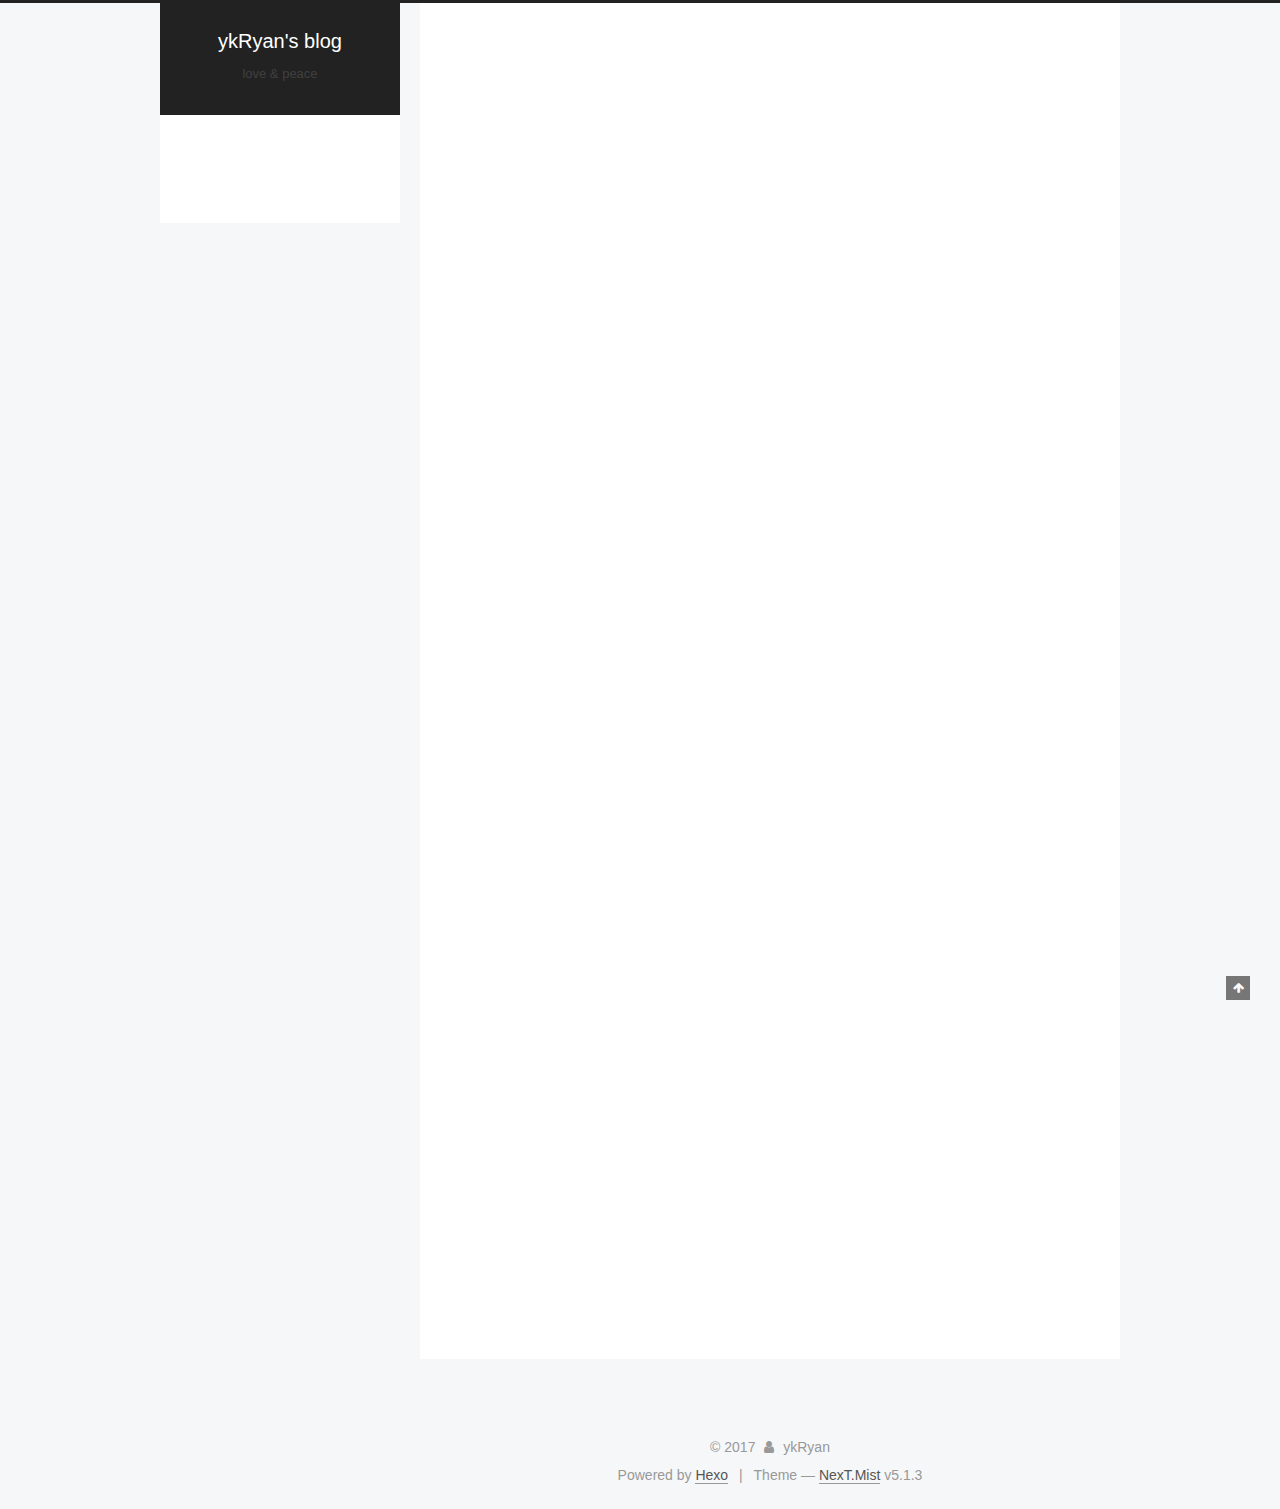
==== commit 9025000e: "Site updated: 2017-12-16 14:44:36" ====
--- a/index.html
+++ b/index.html
@@ -5,7 +5,7 @@
   
 
 
-<html class="theme-next pisces use-motion" lang="default">
+<html class="theme-next mist use-motion" lang="default">
 <head>
   <meta charset="UTF-8"/>
 <meta http-equiv="X-UA-Compatible" content="IE=edge" />
@@ -93,7 +93,7 @@
   var NexT = window.NexT || {};
   var CONFIG = {
     root: '/',
-    scheme: 'Pisces',
+    scheme: 'Mist',
     version: '5.1.3',
     sidebar: {"position":"left","display":"post","offset":12,"b2t":false,"scrollpercent":false,"onmobile":false},
     fancybox: true,
@@ -300,7 +300,8 @@
       
         
           
-            <p>大吉大利 今晚吃鸡呀<br><!--<center>大吉大利 今晚吃鸡呀</center >--></p>
+            <!--大吉大利 今晚吃鸡呀-->
+<p><center>大吉大利 今晚吃鸡呀</center></p>
 
           
         
@@ -571,7 +572,7 @@
 
 
 
-  <div class="theme-info">Theme &mdash; <a class="theme-link" target="_blank" href="https://github.com/iissnan/hexo-theme-next">NexT.Pisces</a> v5.1.3</div>
+  <div class="theme-info">Theme &mdash; <a class="theme-link" target="_blank" href="https://github.com/iissnan/hexo-theme-next">NexT.Mist</a> v5.1.3</div>
 
 
 
@@ -671,13 +672,6 @@
   
   
 
-
-  <script type="text/javascript" src="/js/src/affix.js?v=5.1.3"></script>
-
-  <script type="text/javascript" src="/js/src/schemes/pisces.js?v=5.1.3"></script>
-
-
-
   
 
   
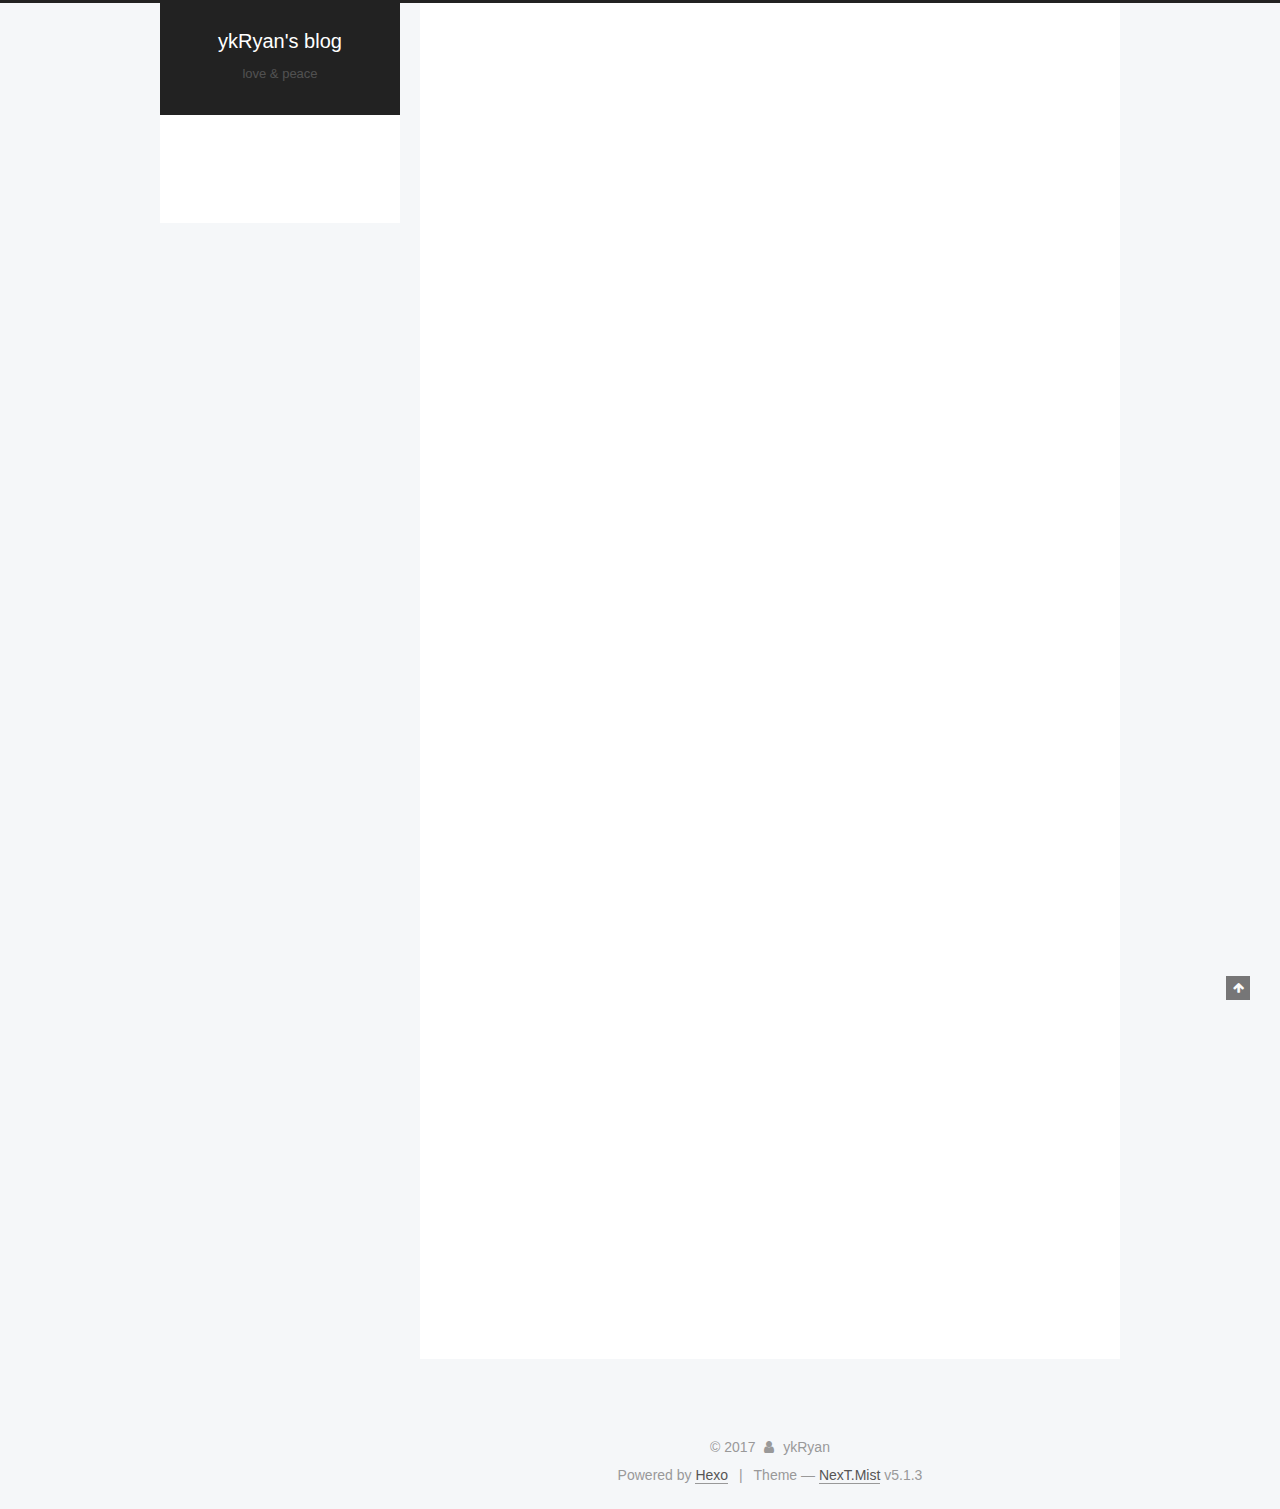
==== commit 8d733e61: "Site updated: 2017-12-16 14:50:04" ====
--- a/index.html
+++ b/index.html
@@ -300,8 +300,7 @@
       
         
           
-            <!--大吉大利 今晚吃鸡呀-->
-<p><center>大吉大利 今晚吃鸡呀</center></p>
+            <p>大吉大利 今晚吃鸡呀<br><!--<center>大吉大利 今晚吃鸡呀</center >--></p>
 
           
         
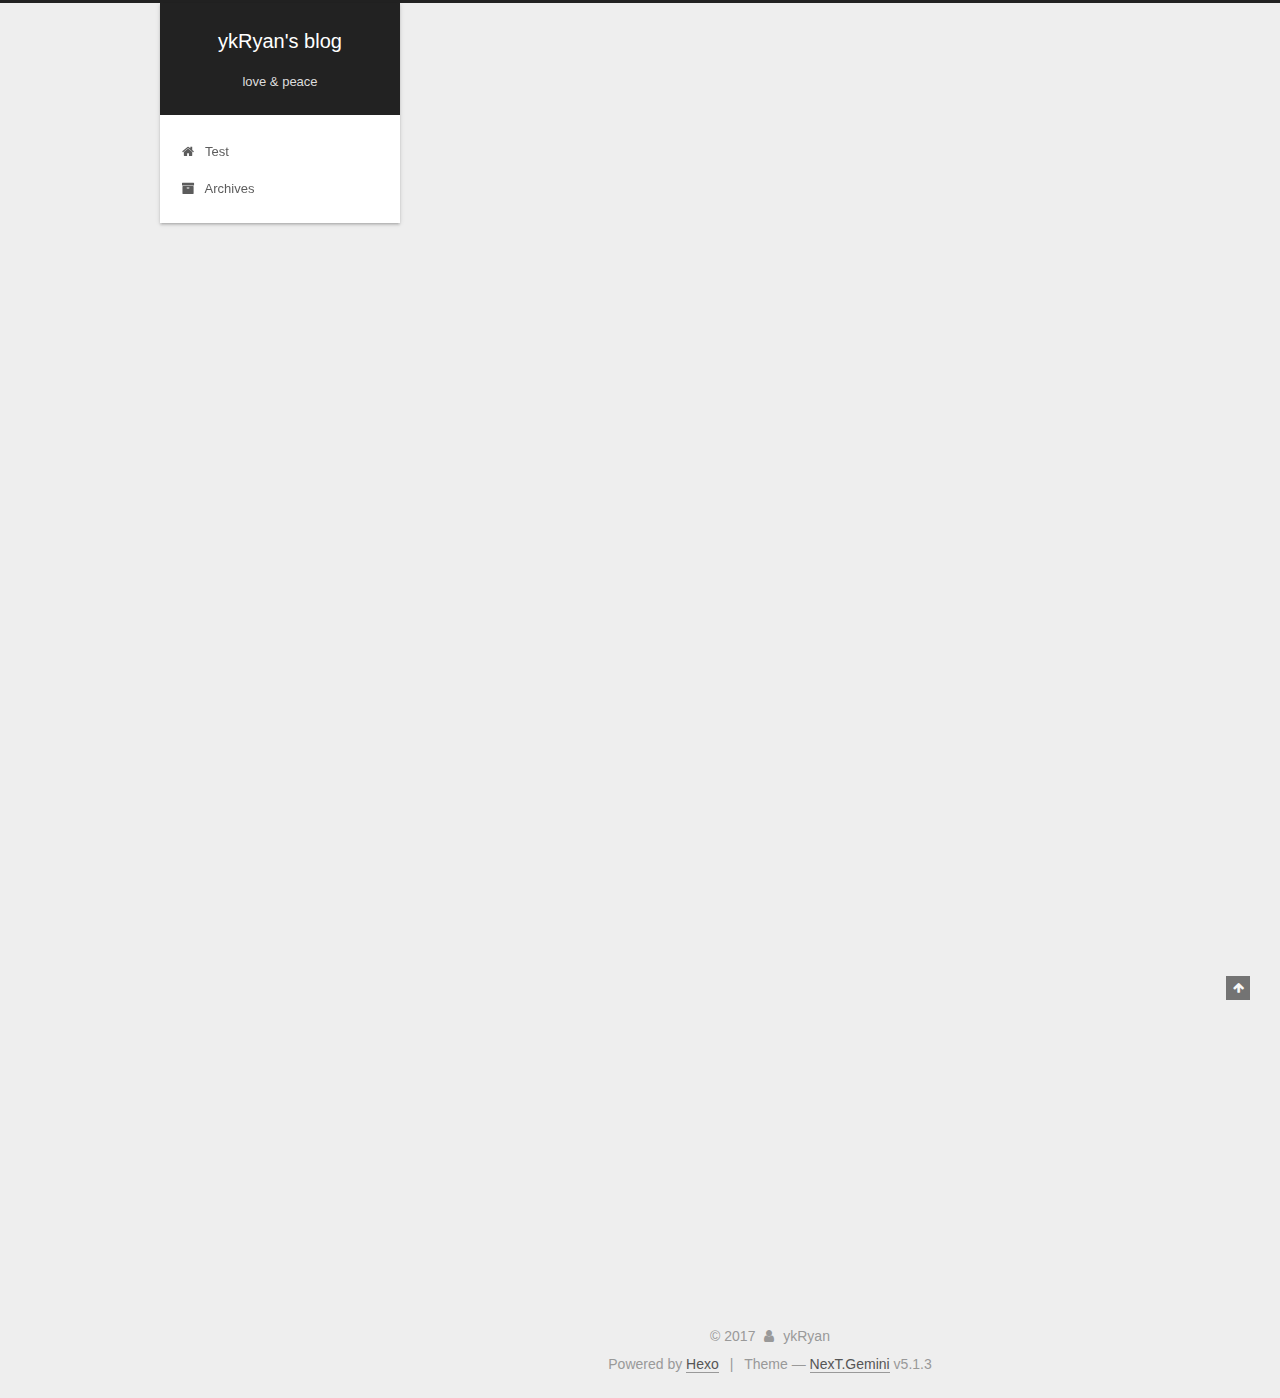
==== commit 3d3c8ab5: "Site updated: 2017-12-16 14:55:39" ====
--- a/index.html
+++ b/index.html
@@ -5,7 +5,7 @@
   
 
 
-<html class="theme-next mist use-motion" lang="default">
+<html class="theme-next gemini use-motion" lang="default">
 <head>
   <meta charset="UTF-8"/>
 <meta http-equiv="X-UA-Compatible" content="IE=edge" />
@@ -93,7 +93,7 @@
   var NexT = window.NexT || {};
   var CONFIG = {
     root: '/',
-    scheme: 'Mist',
+    scheme: 'Gemini',
     version: '5.1.3',
     sidebar: {"position":"left","display":"post","offset":12,"b2t":false,"scrollpercent":false,"onmobile":false},
     fancybox: true,
@@ -571,7 +571,7 @@
 
 
 
-  <div class="theme-info">Theme &mdash; <a class="theme-link" target="_blank" href="https://github.com/iissnan/hexo-theme-next">NexT.Mist</a> v5.1.3</div>
+  <div class="theme-info">Theme &mdash; <a class="theme-link" target="_blank" href="https://github.com/iissnan/hexo-theme-next">NexT.Gemini</a> v5.1.3</div>
 
 
 
@@ -671,6 +671,13 @@
   
   
 
+
+  <script type="text/javascript" src="/js/src/affix.js?v=5.1.3"></script>
+
+  <script type="text/javascript" src="/js/src/schemes/pisces.js?v=5.1.3"></script>
+
+
+
   
 
   
--- a/css/main.css
+++ b/css/main.css
@@ -189,7 +189,7 @@
   font-size: 14px;
   line-height: 2;
   color: #555;
-  background: #f5f7f9;
+  background: #eee;
 }
 @media (max-width: 767px) {
   body {
@@ -445,7 +445,7 @@
 .header-inner {
   margin: 0 auto;
   padding: 100px 0 70px;
-  width: 700px;
+  width: calc(100% - 252px);
 }
 @media (min-width: 1600px) {
   .container .header-inner {
@@ -457,7 +457,7 @@
 }
 .main-inner {
   margin: 0 auto;
-  width: 700px;
+  width: calc(100% - 252px);
 }
 @media (min-width: 1600px) {
   .container .main-inner {
@@ -474,7 +474,7 @@
 .footer-inner {
   box-sizing: border-box;
   margin: 20px auto;
-  width: 700px;
+  width: calc(100% - 252px);
 }
 @media (min-width: 1600px) {
   .container .footer-inner {
@@ -1823,7 +1823,7 @@
   width: 4px;
   height: 4px;
   border-radius: 50%;
-  background: #38002b;
+  background: #01466b;
 }
 .links-of-blogroll {
   font-size: 13px;
@@ -2345,16 +2345,6 @@
   transform: translate(-50%, -50%);
   color: #ccc;
 }
-@media (min-width: 768px) and (max-width: 991px) {
-  .busuanzi-count {
-    width: auto;
-  }
-}
-@media (max-width: 767px) {
-  .busuanzi-count {
-    width: auto;
-  }
-}
 .site-uv,
 .site-pv,
 .page-pv {
@@ -2598,7 +2588,7 @@
 .header {
   position: relative;
   margin: 0 auto;
-  width: 960px;
+  width: 75%;
 }
 @media (min-width: 768px) and (max-width: 991px) {
   .header {
@@ -2617,7 +2607,7 @@
   padding: 0;
   width: 240px;
   background: #fff;
-  box-shadow: initial;
+  box-shadow: 0 2px 2px 0 rgba(0,0,0,0.12), 0 3px 1px -2px rgba(0,0,0,0.06), 0 1px 5px 0 rgba(0,0,0,0.12);
   border-radius: initial;
 }
 @media (min-width: 1600px) {
@@ -2658,7 +2648,7 @@
   }
 }
 .container .main-inner {
-  width: 960px;
+  width: 75%;
 }
 @media (min-width: 768px) and (max-width: 991px) {
   .container .main-inner {
@@ -2674,10 +2664,10 @@
   float: right;
   box-sizing: border-box;
   padding: 40px;
-  width: 700px;
+  width: calc(100% - 252px);
   background: #fff;
   min-height: 700px;
-  box-shadow: initial;
+  box-shadow: 0 2px 2px 0 rgba(0,0,0,0.12), 0 3px 1px -2px rgba(0,0,0,0.06), 0 1px 5px 0 rgba(0,0,0,0.12);
   border-radius: initial;
 }
 @media (min-width: 768px) and (max-width: 991px) {
@@ -2700,7 +2690,7 @@
   float: left;
   margin-top: 300px;
   width: 240px;
-  background: #f5f7f9;
+  background: #eee;
   box-shadow: none;
 }
 @media (min-width: 768px) and (max-width: 991px) {
@@ -2717,7 +2707,7 @@
   display: none;
 }
 .footer-inner {
-  width: 960px;
+  width: 75%;
   padding-left: 260px;
 }
 @media (min-width: 768px) and (max-width: 991px) {
@@ -2858,7 +2848,7 @@
   width: 240px;
   color: #555;
   background: #fff;
-  box-shadow: initial;
+  box-shadow: 0 2px 2px 0 rgba(0,0,0,0.12), 0 3px 1px -2px rgba(0,0,0,0.06), 0 1px 5px 0 rgba(0,0,0,0.12), 0 -1px 0.5px 0 rgba(0,0,0,0.09);
   border-radius: initial;
   opacity: 0;
 }
@@ -2986,8 +2976,148 @@
   white-space: nowrap;
   text-overflow: ellipsis;
 }
-@media (max-width: 767px) {
-  .post-body {
-    text-align: justify;
-  }
-}
+.content-wrap {
+  padding: initial;
+  background: initial;
+  box-shadow: initial;
+  border-radius: initial;
+}
+.post-block {
+  padding: 40px;
+  background: #fff;
+  box-shadow: 0 2px 2px 0 rgba(0,0,0,0.12), 0 3px 1px -2px rgba(0,0,0,0.06), 0 1px 5px 0 rgba(0,0,0,0.12);
+  border-radius: initial;
+}
+#posts > article + article .post-block {
+  margin-top: 12px;
+  box-shadow: 0 2px 2px 0 rgba(0,0,0,0.12), 0 3px 1px -2px rgba(0,0,0,0.06), 0 1px 5px 0 rgba(0,0,0,0.12), 0 -1px 0.5px 0 rgba(0,0,0,0.09);
+  border-radius: initial;
+}
+.comments {
+  padding: 40px;
+  margin: initial;
+  margin-top: 12px;
+  background: #fff;
+  box-shadow: 0 2px 2px 0 rgba(0,0,0,0.12), 0 3px 1px -2px rgba(0,0,0,0.06), 0 1px 5px 0 rgba(0,0,0,0.12), 0 -1px 0.5px 0 rgba(0,0,0,0.09);
+  border-radius: initial;
+}
+.posts-expand {
+  padding-top: initial;
+}
+.post-nav-divider {
+  width: 4%;
+}
+.post-nav-item {
+  width: 48%;
+}
+.post-eof,
+.post-spread {
+  display: none !important;
+}
+.pagination {
+  margin: 12px 0 0;
+  border-top: initial;
+  background: #fff;
+  box-shadow: 0 2px 2px 0 rgba(0,0,0,0.12), 0 3px 1px -2px rgba(0,0,0,0.06), 0 1px 5px 0 rgba(0,0,0,0.12), 0 -1px 0.5px 0 rgba(0,0,0,0.09);
+  border-radius: initial;
+  padding: 10px 0 10px;
+}
+.pagination .prev,
+.pagination .next,
+.pagination .page-number {
+  margin-bottom: initial;
+  top: initial;
+}
+.main {
+  padding-bottom: initial;
+}
+.footer {
+  bottom: auto;
+}
+.post-header h1,
+.post-header h2 {
+  margin: initial;
+}
+.posts-expand .post-title-link {
+  line-height: inherit;
+}
+.posts-expand .post-title {
+  font-size: 1.7em;
+}
+.post-body h1 {
+  font-size: 1.6em;
+  border-bottom: 1px solid #eee;
+}
+.post-body h2 {
+  font-size: 1.45em;
+  border-bottom: 1px solid #eee;
+}
+.post-body h3 {
+  font-size: 1.3em;
+  border-bottom: 1px dotted #eee;
+}
+.post-body h4 {
+  font-size: 1.2em;
+}
+.post-body h5 {
+  font-size: 1.07em;
+}
+.post-body h6 {
+  font-size: 1.03em;
+}
+@media (min-width: 768px) and (max-width: 991px) {
+  .content-wrap {
+    padding: 10px;
+  }
+  .posts-expand {
+    margin: initial;
+  }
+  .posts-expand .post-button {
+    margin-top: 20px;
+  }
+  .post-block {
+    padding: 20px;
+    box-shadow: 0 2px 2px 0 rgba(0,0,0,0.12), 0 3px 1px -2px rgba(0,0,0,0.06), 0 1px 5px 0 rgba(0,0,0,0.12), 0 -1px 0.5px 0 rgba(0,0,0,0.09);
+    border-radius: initial;
+  }
+  #posts > article + article .post-block {
+    margin-top: 10px;
+  }
+  .comments {
+    margin-top: 10px;
+    padding: 10px 20px;
+  }
+  .pagination {
+    margin: 10px 0 0;
+  }
+}
+@media (max-width: 767px) {
+  .content-wrap {
+    padding: 8px;
+  }
+  .posts-expand {
+    margin: initial;
+  }
+  .posts-expand .post-button {
+    margin-top: 12px;
+  }
+  .posts-expand img {
+    padding: initial !important;
+  }
+  .post-block {
+    padding: 12px;
+    min-height: auto;
+    box-shadow: 0 2px 2px 0 rgba(0,0,0,0.12), 0 3px 1px -2px rgba(0,0,0,0.06), 0 1px 5px 0 rgba(0,0,0,0.12), 0 -1px 0.5px 0 rgba(0,0,0,0.09);
+    border-radius: initial;
+  }
+  #posts > article + article .post-block {
+    margin-top: 8px;
+  }
+  .comments {
+    margin-top: 8px;
+    padding: 0 12px;
+  }
+  .pagination {
+    margin: 8px 0 0;
+  }
+}
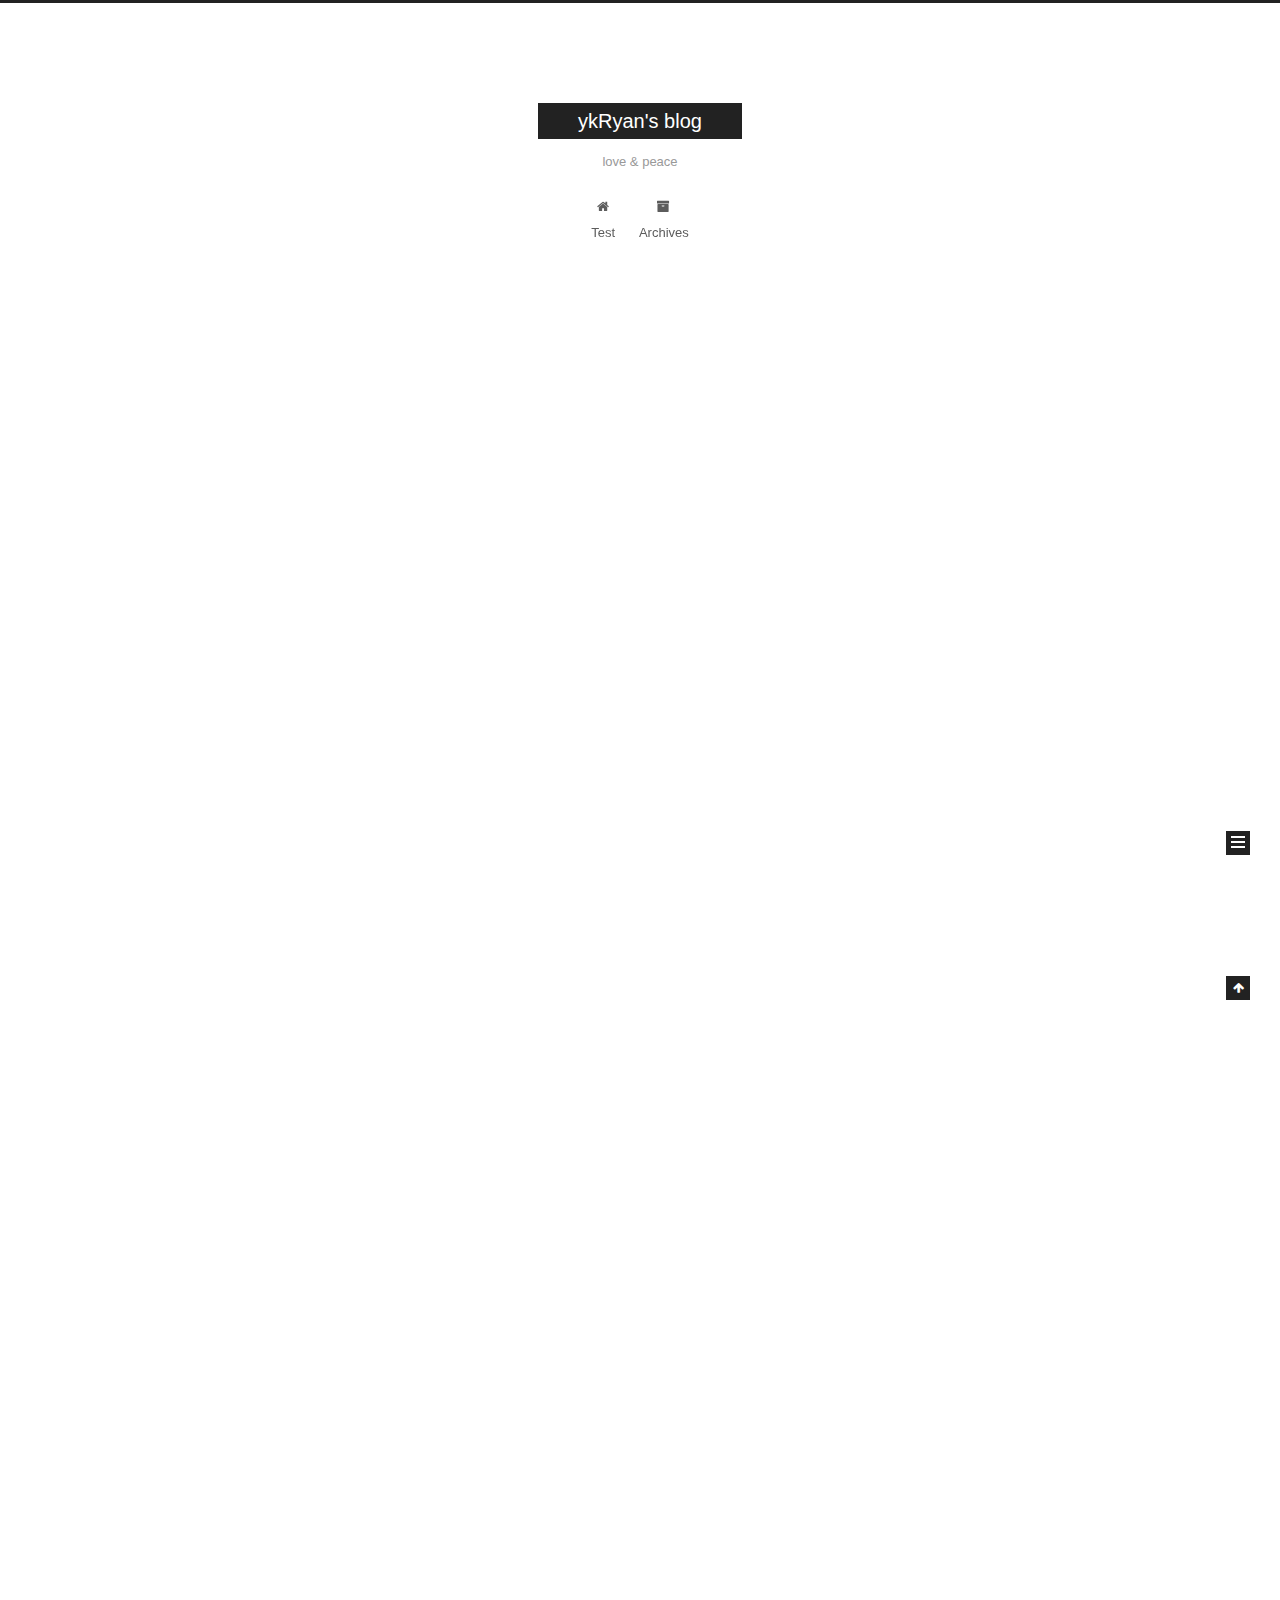
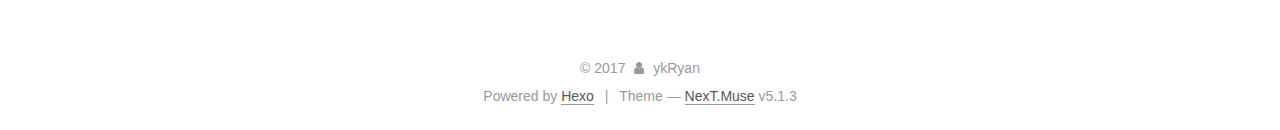
==== commit ec04f8ce: "Site updated: 2017-12-16 14:58:13" ====
--- a/index.html
+++ b/index.html
@@ -5,7 +5,7 @@
   
 
 
-<html class="theme-next gemini use-motion" lang="default">
+<html class="theme-next muse use-motion" lang="default">
 <head>
   <meta charset="UTF-8"/>
 <meta http-equiv="X-UA-Compatible" content="IE=edge" />
@@ -93,7 +93,7 @@
   var NexT = window.NexT || {};
   var CONFIG = {
     root: '/',
-    scheme: 'Gemini',
+    scheme: 'Muse',
     version: '5.1.3',
     sidebar: {"position":"left","display":"post","offset":12,"b2t":false,"scrollpercent":false,"onmobile":false},
     fancybox: true,
@@ -571,7 +571,7 @@
 
 
 
-  <div class="theme-info">Theme &mdash; <a class="theme-link" target="_blank" href="https://github.com/iissnan/hexo-theme-next">NexT.Gemini</a> v5.1.3</div>
+  <div class="theme-info">Theme &mdash; <a class="theme-link" target="_blank" href="https://github.com/iissnan/hexo-theme-next">NexT.Muse</a> v5.1.3</div>
 
 
 
@@ -671,13 +671,6 @@
   
   
 
-
-  <script type="text/javascript" src="/js/src/affix.js?v=5.1.3"></script>
-
-  <script type="text/javascript" src="/js/src/schemes/pisces.js?v=5.1.3"></script>
-
-
-
   
 
   
--- a/css/main.css
+++ b/css/main.css
@@ -189,7 +189,7 @@
   font-size: 14px;
   line-height: 2;
   color: #555;
-  background: #eee;
+  background: #fff;
 }
 @media (max-width: 767px) {
   body {
@@ -445,7 +445,7 @@
 .header-inner {
   margin: 0 auto;
   padding: 100px 0 70px;
-  width: calc(100% - 252px);
+  width: 700px;
 }
 @media (min-width: 1600px) {
   .container .header-inner {
@@ -457,7 +457,7 @@
 }
 .main-inner {
   margin: 0 auto;
-  width: calc(100% - 252px);
+  width: 700px;
 }
 @media (min-width: 1600px) {
   .container .main-inner {
@@ -474,7 +474,7 @@
 .footer-inner {
   box-sizing: border-box;
   margin: 20px auto;
-  width: calc(100% - 252px);
+  width: 700px;
 }
 @media (min-width: 1600px) {
   .container .footer-inner {
@@ -653,8 +653,8 @@
 @media (min-width: 992px) {
   .full-image.full-image.full-image {
     max-width: none;
-    width: 118%;
-    margin: 0 -9%;
+    width: 110%;
+    margin: 25px -5%;
   }
 }
 .blockquote-center,
@@ -940,11 +940,11 @@
   display: inline-block;
   padding: 0 20px;
   font-size: 14px;
-  color: #555;
-  background: #fff;
-  border: 2px solid #555;
+  color: #fff;
+  background: #222;
+  border: 2px solid #222;
   text-decoration: none;
-  border-radius: 2px;
+  border-radius: 0;
   transition-property: background-color;
   transition-duration: 0.2s;
   transition-timing-function: ease-in-out;
@@ -953,8 +953,8 @@
 }
 .btn:hover {
   border-color: #222;
-  color: #fff;
-  background: #222;
+  color: #222;
+  background: #fff;
 }
 .btn +.btn {
   margin: 0 0 8px 8px;
@@ -1066,7 +1066,7 @@
   width: 24px;
   background: #222;
   font-size: 12px;
-  opacity: 0.6;
+  opacity: 1;
   color: #fff;
   cursor: pointer;
   text-align: center;
@@ -1087,7 +1087,7 @@
   }
 }
 .back-to-top.back-to-top-on {
-  bottom: 30px;
+  bottom: 19px;
 }
 .header {
   background: transparent;
@@ -1136,7 +1136,7 @@
 .site-subtitle {
   margin-top: 10px;
   font-size: 13px;
-  color: #ddd;
+  color: #999;
 }
 .use-motion .brand {
   opacity: 0;
@@ -1209,8 +1209,7 @@
   transition-timing-function: ease-in-out;
   transition-delay: 0s;
 }
-.menu .menu-item a:hover,
-.menu-item-active a {
+.menu .menu-item a:hover {
   border-bottom-color: #222;
 }
 .menu .menu-item .fa {
@@ -1739,20 +1738,20 @@
   display: block;
   margin: 0 auto;
   padding: 2px;
-  max-width: 120px;
+  max-width: 96px;
   height: auto;
-  border: 1px solid #eee;
+  border: 2px solid #333;
 }
 .site-author-name {
-  margin: 0;
+  margin: 5px 0 0;
   text-align: center;
-  color: #222;
-  font-weight: 600;
+  color: #f5f5f5;
+  font-weight: normal;
 }
 .site-description {
-  margin-top: 0;
+  margin-top: 5px;
   text-align: center;
-  font-size: 13px;
+  font-size: 14px;
   color: #999;
 }
 .site-state {
@@ -1764,7 +1763,7 @@
 .site-state-item {
   display: inline-block;
   padding: 0 15px;
-  border-left: 1px solid #eee;
+  border-left: 1px solid #333;
 }
 .site-state-item:first-child {
   border-left: none;
@@ -1777,11 +1776,11 @@
   text-align: center;
   color: inherit;
   font-weight: 600;
-  font-size: 16px;
+  font-size: 18px;
 }
 .site-state-item-name {
   font-size: 13px;
-  color: #999;
+  color: inherit;
 }
 .feed-link {
   margin-top: 20px;
@@ -1823,7 +1822,7 @@
   width: 4px;
   height: 4px;
   border-radius: 50%;
-  background: #01466b;
+  background: #38b0d0;
 }
 .links-of-blogroll {
   font-size: 13px;
@@ -1861,7 +1860,7 @@
   color: #555;
 }
 .sidebar-nav li:hover {
-  color: #fc6423;
+  color: #f5f5f5;
 }
 .page-post-detail .sidebar-nav-toc {
   padding: 0 5px;
@@ -1870,11 +1869,11 @@
   margin-left: 10px;
 }
 .sidebar-nav .sidebar-nav-active {
-  color: #fc6423;
-  border-bottom-color: #fc6423;
+  color: #87daff;
+  border-bottom-color: #87daff;
 }
 .sidebar-nav .sidebar-nav-active:hover {
-  color: #fc6423;
+  color: #87daff;
 }
 .sidebar-panel {
   display: none;
@@ -1907,12 +1906,12 @@
   transition-timing-function: ease-in-out;
   transition-delay: 0s;
   transition-property: all;
-  color: #666;
+  color: #999;
+  border-bottom-color: #555;
+}
+.post-toc ol a:hover {
+  color: #ccc;
   border-bottom-color: #ccc;
-}
-.post-toc ol a:hover {
-  color: #000;
-  border-bottom-color: #000;
 }
 .post-toc .nav-item {
   overflow: hidden;
@@ -1933,14 +1932,14 @@
   display: block;
 }
 .post-toc .nav .active > a {
-  color: #fc6423;
-  border-bottom-color: #fc6423;
+  color: #87daff;
+  border-bottom-color: #87daff;
 }
 .post-toc .nav .active-current > a {
-  color: #fc6423;
+  color: #87daff;
 }
 .post-toc .nav .active-current > a:hover {
-  color: #fc6423;
+  color: #87daff;
 }
 .footer {
   font-size: 14px;
@@ -2580,544 +2579,83 @@
   }
 }
 .page-post-detail .sidebar-toggle-line {
-  background: #fc6423;
+  background: #87daff;
 }
 .page-post-detail .comments {
   overflow: hidden;
 }
-.header {
-  position: relative;
-  margin: 0 auto;
-  width: 75%;
-}
-@media (min-width: 768px) and (max-width: 991px) {
-  .header {
-    width: auto;
-  }
-}
-@media (max-width: 767px) {
-  .header {
-    width: auto;
-  }
-}
-.header-inner {
-  position: absolute;
-  top: 0;
-  overflow: hidden;
-  padding: 0;
-  width: 240px;
-  background: #fff;
-  box-shadow: 0 2px 2px 0 rgba(0,0,0,0.12), 0 3px 1px -2px rgba(0,0,0,0.06), 0 1px 5px 0 rgba(0,0,0,0.12);
-  border-radius: initial;
-}
-@media (min-width: 1600px) {
-  .container .header-inner {
-    width: 240px;
-  }
-}
-@media (min-width: 768px) and (max-width: 991px) {
-  .header-inner {
-    position: relative;
-    width: auto;
-    border-radius: initial;
-  }
-}
-@media (max-width: 767px) {
-  .header-inner {
-    position: relative;
-    width: auto;
-    border-radius: initial;
-  }
-}
-.main:before,
-.main:after {
-  content: " ";
-  display: table;
-}
-.main:after {
-  clear: both;
-}
-@media (min-width: 768px) and (max-width: 991px) {
-  .main {
-    padding-bottom: 100px;
-  }
-}
-@media (max-width: 767px) {
-  .main {
-    padding-bottom: 100px;
-  }
-}
-.container .main-inner {
-  width: 75%;
-}
-@media (min-width: 768px) and (max-width: 991px) {
-  .container .main-inner {
-    width: auto;
-  }
-}
-@media (max-width: 767px) {
-  .container .main-inner {
-    width: auto;
-  }
-}
-.content-wrap {
-  float: right;
-  box-sizing: border-box;
-  padding: 40px;
-  width: calc(100% - 252px);
-  background: #fff;
-  min-height: 700px;
-  box-shadow: 0 2px 2px 0 rgba(0,0,0,0.12), 0 3px 1px -2px rgba(0,0,0,0.06), 0 1px 5px 0 rgba(0,0,0,0.12);
-  border-radius: initial;
-}
-@media (min-width: 768px) and (max-width: 991px) {
-  .content-wrap {
-    width: 100%;
-    padding: 20px;
-    border-radius: initial;
-  }
-}
-@media (max-width: 767px) {
-  .content-wrap {
-    width: 100%;
-    padding: 20px;
-    min-height: auto;
-    border-radius: initial;
-  }
-}
-.sidebar {
-  position: static;
-  float: left;
-  margin-top: 300px;
-  width: 240px;
-  background: #eee;
-  box-shadow: none;
-}
-@media (min-width: 768px) and (max-width: 991px) {
-  .sidebar {
-    display: none;
-  }
-}
-@media (max-width: 767px) {
-  .sidebar {
-    display: none;
-  }
-}
-.sidebar-toggle {
-  display: none;
-}
-.footer-inner {
-  width: 75%;
-  padding-left: 260px;
-}
-@media (min-width: 768px) and (max-width: 991px) {
+@media (max-width: 767px) {
+  .header-inner,
+  .container .main-inner,
   .footer-inner {
     width: auto;
-    padding-left: 0 !important;
-    padding-right: 0 !important;
-  }
-}
-@media (max-width: 767px) {
-  .footer-inner {
-    width: auto;
-    padding-left: 0 !important;
-    padding-right: 0 !important;
-  }
-}
-.sidebar-position-right .header-inner {
-  right: 0;
-}
-.sidebar-position-right .content-wrap {
-  float: left;
-}
-.sidebar-position-right .sidebar {
-  float: right;
-}
-.sidebar-position-right .footer-inner {
-  padding-left: 0;
-  padding-right: 260px;
-}
-.site-brand-wrapper {
-  position: relative;
-}
-.site-meta {
-  padding: 20px 0;
-  color: #fff;
-  background: #222;
-}
-@media (min-width: 768px) and (max-width: 991px) {
-  .site-meta {
-    box-shadow: 0 0 16px rgba(0,0,0,0.5);
-  }
-}
-@media (max-width: 767px) {
-  .site-meta {
-    box-shadow: 0 0 16px rgba(0,0,0,0.5);
-  }
-}
-.brand {
-  padding: 0;
+  }
+}
+embed {
+  display: block;
+  margin: 0px auto 25px auto;
+}
+.custom-logo .site-meta-headline {
+  text-align: center;
+}
+.custom-logo .brand {
   background: none;
 }
-.brand:hover {
-  color: #fff;
-}
-.site-subtitle {
-  margin: 10px 10px 0;
-  font-weight: initial;
+.custom-logo .site-title {
+  margin: 10px auto 0;
+  font-size: 24px;
+  color: #222;
+}
+.custom-logo .site-title a {
+  border: none;
+}
+.custom-logo-image {
+  margin: 0 auto;
+  padding: 5px;
+  max-width: 150px;
+  background: #fff;
+}
+@media (max-width: 767px) {
+  .site-nav {
+    position: absolute;
+    left: 0;
+    top: 52px;
+    margin: 0;
+    width: 100%;
+    padding: 0;
+    background: #fff;
+    border-bottom: 1px solid #ddd;
+    z-index: 1050;
+  }
+}
+@media (max-width: 767px) {
+  .menu {
+    text-align: left;
+  }
+}
+@media (max-width: 767px) {
+  .menu .menu-item {
+    display: block;
+    margin: 0 10px;
+    vertical-align: top;
+  }
+}
+@media (max-width: 767px) {
+  .menu .menu-item br {
+    display: none;
+  }
+}
+@media (max-width: 767px) {
+  .menu .menu-item a {
+    padding: 5px 10px;
+  }
+}
+.menu .menu-item .fa {
+  margin-right: 0;
 }
 .site-search form {
   display: none;
 }
-.site-nav {
-  border-top: none;
-}
-@media (min-width: 768px) and (max-width: 991px) {
-  .site-nav {
-    display: none !important;
-  }
-}
-@media (min-width: 768px) and (max-width: 991px) {
-  .site-nav-on {
-    display: block !important;
-  }
-}
-.menu .menu-item {
-  display: block;
-  margin: 0;
-}
-.menu .menu-item a {
-  position: relative;
-  box-sizing: border-box;
-  padding: 5px 20px;
-  text-align: left;
-  line-height: inherit;
-  transition-property: background-color;
-  transition-duration: 0.2s;
-  transition-timing-function: ease-in-out;
-  transition-delay: 0s;
-}
-.menu .menu-item a:hover,
-.menu-item-active a {
-  background: #f9f9f9;
-  border-bottom-color: #fff;
-}
-.menu .menu-item br {
-  display: none;
-}
-.menu-item-active a:after {
-  content: " ";
-  position: absolute;
-  top: 50%;
-  margin-top: -3px;
-  right: 15px;
-  width: 6px;
-  height: 6px;
-  border-radius: 50%;
-  background-color: #bbb;
-}
-.btn-bar {
-  background-color: #fff;
-}
-.site-nav-toggle {
-  left: 20px;
-  top: 50%;
-  -webkit-transform: translateY(-50%);
-  -webkit-transform: translateY(-50%);
-  -moz-transform: translateY(-50%);
-  -ms-transform: translateY(-50%);
-  -o-transform: translateY(-50%);
-  transform: translateY(-50%);
-}
-@media (min-width: 768px) and (max-width: 991px) {
-  .site-nav-toggle {
-    display: block;
-  }
-}
-.use-motion .sidebar .motion-element {
-  opacity: 1;
-}
-.sidebar {
-  margin-left: -100%;
-  right: auto;
-  bottom: auto;
-  -webkit-transform: none;
-}
-.sidebar-inner {
-  box-sizing: border-box;
-  width: 240px;
-  color: #555;
-  background: #fff;
-  box-shadow: 0 2px 2px 0 rgba(0,0,0,0.12), 0 3px 1px -2px rgba(0,0,0,0.06), 0 1px 5px 0 rgba(0,0,0,0.12), 0 -1px 0.5px 0 rgba(0,0,0,0.09);
-  border-radius: initial;
-  opacity: 0;
-}
-.sidebar-inner.affix {
-  position: fixed;
-  top: 12px;
-}
-.sidebar-inner.affix-bottom {
-  position: absolute;
-}
-.site-overview {
-  margin: 0 2px;
-  text-align: left;
-}
-.site-author:before,
-.site-author:after {
-  content: " ";
-  display: table;
-}
-.site-author:after {
-  clear: both;
-}
-.sidebar a {
-  color: #555;
-}
-.sidebar a:hover {
-  color: #222;
-}
-.site-state-item {
-  padding: 0 10px;
-}
-.links-of-author-item a:before {
-  display: none;
-}
-.links-of-author-item a {
-  border-bottom: none;
-  text-decoration: underline;
-}
-.feed-link {
-  border-top: 1px dotted #ccc;
-  border-bottom: 1px dotted #ccc;
-  text-align: center;
-}
-.feed-link a {
-  display: block;
-  color: #fc6423;
-  border: none;
-}
-.feed-link a:hover {
-  background: none;
-  color: #e34603;
-}
-.feed-link a:hover i {
-  color: #e34603;
-}
-.links-of-author {
-  display: flex;
-  flex-wrap: wrap;
-  justify-content: center;
-}
-.links-of-author-item {
-  margin: 5px 0 0;
-  width: 50%;
-}
-.links-of-author-item a {
-  max-width: 216px;
-  box-sizing: border-box;
-  display: inline-block;
-  margin-right: 0;
-  margin-bottom: 0;
-  padding: 0 5px;
-  overflow: hidden;
-  white-space: nowrap;
-  text-overflow: ellipsis;
-}
-.links-of-author-item a {
-  display: block;
-  text-decoration: none;
-}
-.links-of-author-item a:hover {
-  border-radius: 4px;
-  background: #eee;
-}
-.links-of-author-item .fa {
-  margin-right: 2px;
-  font-size: 16px;
-}
-.links-of-author-item .fa-globe {
-  font-size: 15px;
-}
-.links-of-blogroll {
-  text-align: center;
-  margin-top: 20px;
-  padding: 3px 0 0;
-  border-top: 1px dotted #ccc;
-}
-.links-of-blogroll-title {
-  margin-top: 0;
-}
-.links-of-blogroll-item {
-  padding: 0;
-}
-.links-of-blogroll-inline:before,
-.links-of-blogroll-inline:after {
-  content: " ";
-  display: table;
-}
-.links-of-blogroll-inline:after {
-  clear: both;
-}
 .links-of-blogroll-inline .links-of-blogroll-item {
-  margin: 5px 0 0;
-  width: 50%;
-  display: inline-block;
-  width: unset;
-}
-.links-of-blogroll-inline .links-of-blogroll-item a {
-  max-width: 216px;
-  box-sizing: border-box;
-  display: inline-block;
-  margin-right: 0;
-  margin-bottom: 0;
-  padding: 0 5px;
-  overflow: hidden;
-  white-space: nowrap;
-  text-overflow: ellipsis;
-}
-.content-wrap {
-  padding: initial;
-  background: initial;
-  box-shadow: initial;
-  border-radius: initial;
-}
-.post-block {
-  padding: 40px;
-  background: #fff;
-  box-shadow: 0 2px 2px 0 rgba(0,0,0,0.12), 0 3px 1px -2px rgba(0,0,0,0.06), 0 1px 5px 0 rgba(0,0,0,0.12);
-  border-radius: initial;
-}
-#posts > article + article .post-block {
-  margin-top: 12px;
-  box-shadow: 0 2px 2px 0 rgba(0,0,0,0.12), 0 3px 1px -2px rgba(0,0,0,0.06), 0 1px 5px 0 rgba(0,0,0,0.12), 0 -1px 0.5px 0 rgba(0,0,0,0.09);
-  border-radius: initial;
-}
-.comments {
-  padding: 40px;
-  margin: initial;
-  margin-top: 12px;
-  background: #fff;
-  box-shadow: 0 2px 2px 0 rgba(0,0,0,0.12), 0 3px 1px -2px rgba(0,0,0,0.06), 0 1px 5px 0 rgba(0,0,0,0.12), 0 -1px 0.5px 0 rgba(0,0,0,0.09);
-  border-radius: initial;
-}
-.posts-expand {
-  padding-top: initial;
-}
-.post-nav-divider {
-  width: 4%;
-}
-.post-nav-item {
-  width: 48%;
-}
-.post-eof,
-.post-spread {
-  display: none !important;
-}
-.pagination {
-  margin: 12px 0 0;
-  border-top: initial;
-  background: #fff;
-  box-shadow: 0 2px 2px 0 rgba(0,0,0,0.12), 0 3px 1px -2px rgba(0,0,0,0.06), 0 1px 5px 0 rgba(0,0,0,0.12), 0 -1px 0.5px 0 rgba(0,0,0,0.09);
-  border-radius: initial;
-  padding: 10px 0 10px;
-}
-.pagination .prev,
-.pagination .next,
-.pagination .page-number {
-  margin-bottom: initial;
-  top: initial;
-}
-.main {
-  padding-bottom: initial;
-}
-.footer {
-  bottom: auto;
-}
-.post-header h1,
-.post-header h2 {
-  margin: initial;
-}
-.posts-expand .post-title-link {
-  line-height: inherit;
-}
-.posts-expand .post-title {
-  font-size: 1.7em;
-}
-.post-body h1 {
-  font-size: 1.6em;
-  border-bottom: 1px solid #eee;
-}
-.post-body h2 {
-  font-size: 1.45em;
-  border-bottom: 1px solid #eee;
-}
-.post-body h3 {
-  font-size: 1.3em;
-  border-bottom: 1px dotted #eee;
-}
-.post-body h4 {
-  font-size: 1.2em;
-}
-.post-body h5 {
-  font-size: 1.07em;
-}
-.post-body h6 {
-  font-size: 1.03em;
-}
-@media (min-width: 768px) and (max-width: 991px) {
-  .content-wrap {
-    padding: 10px;
-  }
-  .posts-expand {
-    margin: initial;
-  }
-  .posts-expand .post-button {
-    margin-top: 20px;
-  }
-  .post-block {
-    padding: 20px;
-    box-shadow: 0 2px 2px 0 rgba(0,0,0,0.12), 0 3px 1px -2px rgba(0,0,0,0.06), 0 1px 5px 0 rgba(0,0,0,0.12), 0 -1px 0.5px 0 rgba(0,0,0,0.09);
-    border-radius: initial;
-  }
-  #posts > article + article .post-block {
-    margin-top: 10px;
-  }
-  .comments {
-    margin-top: 10px;
-    padding: 10px 20px;
-  }
-  .pagination {
-    margin: 10px 0 0;
-  }
-}
-@media (max-width: 767px) {
-  .content-wrap {
-    padding: 8px;
-  }
-  .posts-expand {
-    margin: initial;
-  }
-  .posts-expand .post-button {
-    margin-top: 12px;
-  }
-  .posts-expand img {
-    padding: initial !important;
-  }
-  .post-block {
-    padding: 12px;
-    min-height: auto;
-    box-shadow: 0 2px 2px 0 rgba(0,0,0,0.12), 0 3px 1px -2px rgba(0,0,0,0.06), 0 1px 5px 0 rgba(0,0,0,0.12), 0 -1px 0.5px 0 rgba(0,0,0,0.09);
-    border-radius: initial;
-  }
-  #posts > article + article .post-block {
-    margin-top: 8px;
-  }
-  .comments {
-    margin-top: 8px;
-    padding: 0 12px;
-  }
-  .pagination {
-    margin: 8px 0 0;
-  }
-}
+  display: inline-block;
+}
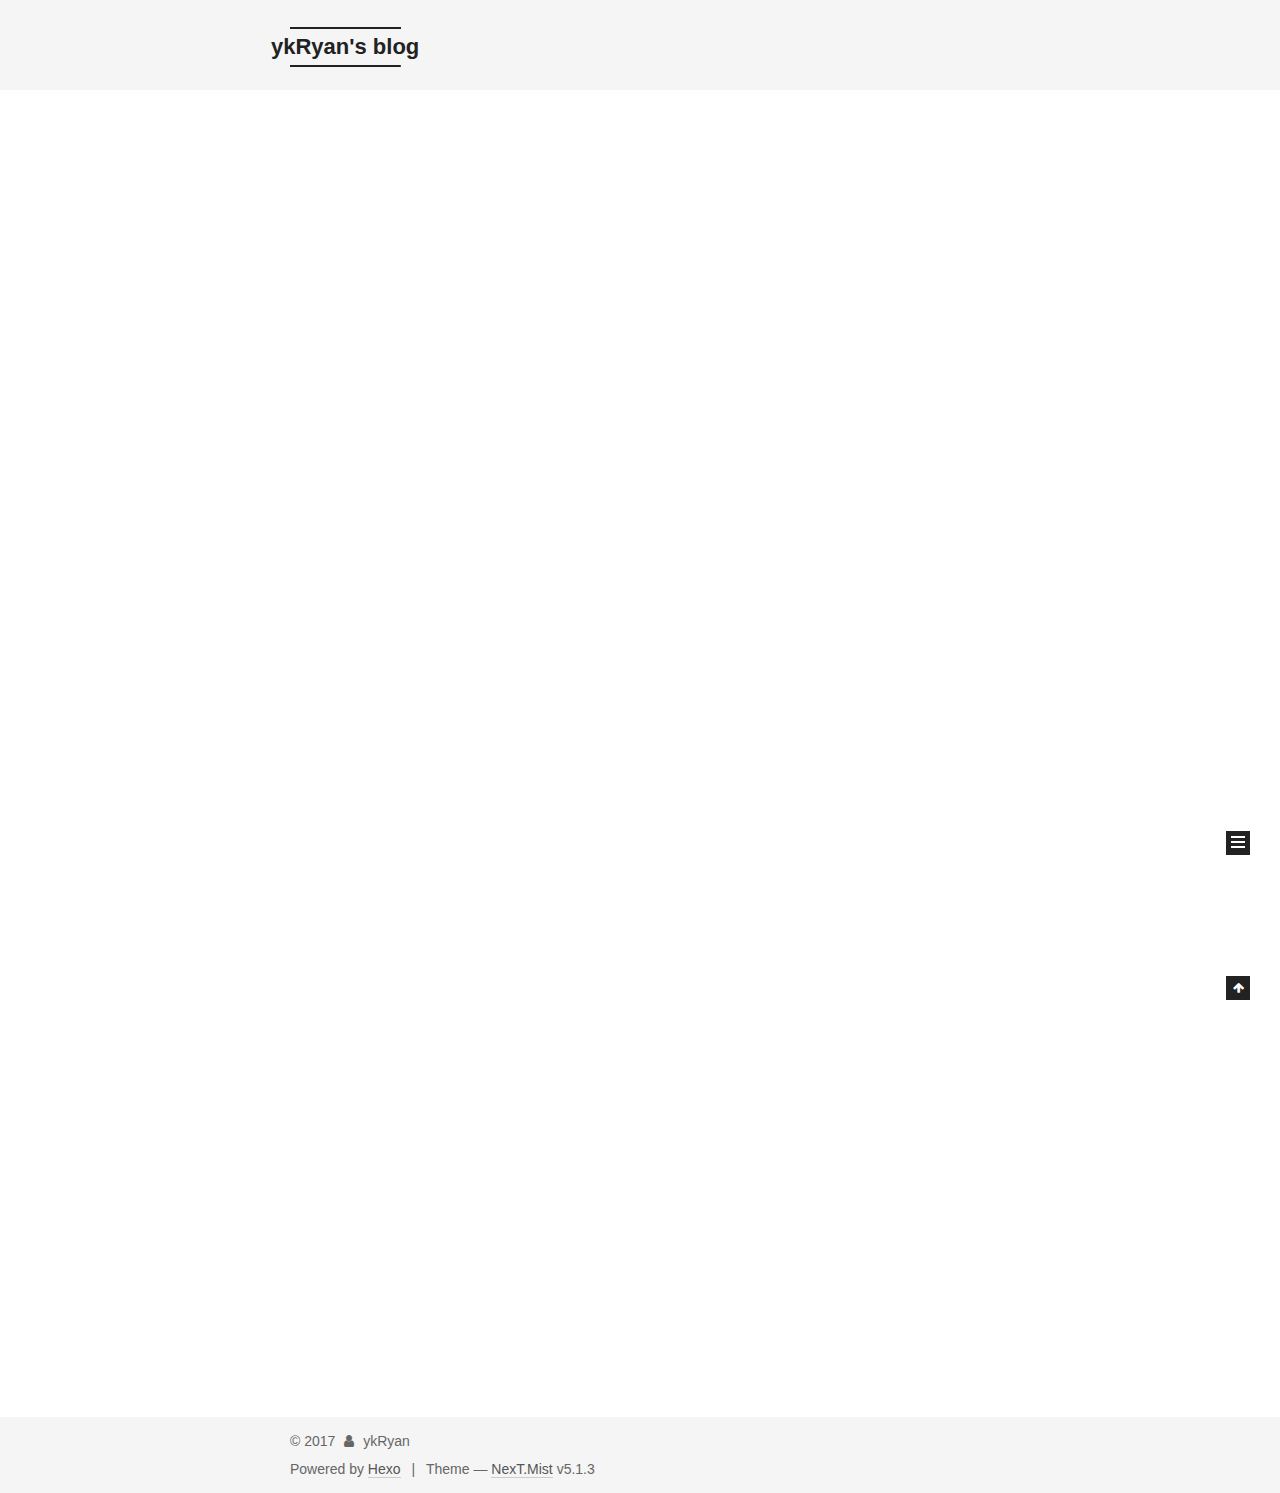
==== commit 9631f3d3: "Site updated: 2017-12-16 15:00:35" ====
--- a/index.html
+++ b/index.html
@@ -5,7 +5,7 @@
   
 
 
-<html class="theme-next muse use-motion" lang="default">
+<html class="theme-next mist use-motion" lang="default">
 <head>
   <meta charset="UTF-8"/>
 <meta http-equiv="X-UA-Compatible" content="IE=edge" />
@@ -93,7 +93,7 @@
   var NexT = window.NexT || {};
   var CONFIG = {
     root: '/',
-    scheme: 'Muse',
+    scheme: 'Mist',
     version: '5.1.3',
     sidebar: {"position":"left","display":"post","offset":12,"b2t":false,"scrollpercent":false,"onmobile":false},
     fancybox: true,
@@ -571,7 +571,7 @@
 
 
 
-  <div class="theme-info">Theme &mdash; <a class="theme-link" target="_blank" href="https://github.com/iissnan/hexo-theme-next">NexT.Muse</a> v5.1.3</div>
+  <div class="theme-info">Theme &mdash; <a class="theme-link" target="_blank" href="https://github.com/iissnan/hexo-theme-next">NexT.Mist</a> v5.1.3</div>
 
 
 
--- a/css/main.css
+++ b/css/main.css
@@ -226,51 +226,51 @@
   margin: 20px 0 15px;
 }
 h1 {
+  font-size: 24px;
+}
+@media (max-width: 767px) {
+  h1 {
+    font-size: 20px;
+  }
+}
+h2 {
   font-size: 22px;
 }
 @media (max-width: 767px) {
-  h1 {
+  h2 {
     font-size: 18px;
   }
 }
-h2 {
+h3 {
   font-size: 20px;
 }
 @media (max-width: 767px) {
-  h2 {
+  h3 {
     font-size: 16px;
   }
 }
-h3 {
+h4 {
   font-size: 18px;
 }
 @media (max-width: 767px) {
-  h3 {
+  h4 {
     font-size: 14px;
   }
 }
-h4 {
+h5 {
   font-size: 16px;
 }
 @media (max-width: 767px) {
-  h4 {
+  h5 {
     font-size: 12px;
   }
 }
-h5 {
+h6 {
   font-size: 14px;
 }
 @media (max-width: 767px) {
-  h5 {
+  h6 {
     font-size: 10px;
-  }
-}
-h6 {
-  font-size: 12px;
-}
-@media (max-width: 767px) {
-  h6 {
-    font-size: 8px;
   }
 }
 p {
@@ -940,8 +940,8 @@
   display: inline-block;
   padding: 0 20px;
   font-size: 14px;
-  color: #fff;
-  background: #222;
+  color: #555;
+  background: transparent;
   border: 2px solid #222;
   text-decoration: none;
   border-radius: 0;
@@ -1101,7 +1101,7 @@
 }
 .site-meta {
   margin: 0;
-  text-align: center;
+  text-align: left;
 }
 @media (max-width: 767px) {
   .site-meta {
@@ -1112,12 +1112,12 @@
   position: relative;
   display: inline-block;
   padding: 0 40px;
-  color: #fff;
+  color: #222;
   background: #222;
   border-bottom: none;
 }
 .brand:hover {
-  color: #fff;
+  color: #222;
 }
 .logo {
   display: inline-block;
@@ -1348,7 +1348,7 @@
 .posts-collapse {
   position: relative;
   z-index: 1010;
-  margin-left: 55px;
+  margin-left: 0;
 }
 .posts-collapse::after {
   content: " ";
@@ -1822,7 +1822,7 @@
   width: 4px;
   height: 4px;
   border-radius: 50%;
-  background: #38b0d0;
+  background: #1191d4;
 }
 .links-of-blogroll {
   font-size: 13px;
@@ -2584,78 +2584,322 @@
 .page-post-detail .comments {
   overflow: hidden;
 }
-@media (max-width: 767px) {
-  .header-inner,
-  .container .main-inner,
+h1,
+h2,
+h3,
+h4,
+h5,
+h6 {
+  margin: 20px 0 10px;
+}
+p {
+  margin: 0 0 25px 0;
+}
+a {
+  border-bottom-color: #ccc;
+}
+hr {
+  margin: 20px 0;
+  height: 2px;
+}
+.main-inner {
+  margin-top: 80px;
+}
+.header {
+  background: #f5f5f5;
+}
+.header-inner {
+  padding: 25px 0 20px;
+}
+.header-inner:before,
+.header-inner:after {
+  content: " ";
+  display: table;
+}
+.header-inner:after {
+  clear: both;
+}
+@media (max-width: 767px) {
+  .header-inner {
+    width: auto;
+    margin-bottom: 50px;
+    padding: 10px;
+  }
+}
+.site-meta {
+  float: left;
+  margin-left: -20px;
+  line-height: normal;
+}
+@media (max-width: 767px) {
+  .site-meta {
+    margin-left: 10px;
+  }
+}
+.site-meta .brand {
+  padding: 2px 1px;
+  background: none;
+}
+@media (max-width: 767px) {
+  .site-meta .brand {
+    display: block;
+  }
+}
+.site-meta .logo {
+  display: none;
+}
+.site-meta .site-title {
+  font-size: 22px;
+  font-weight: bolder;
+}
+@media (max-width: 767px) {
+  .site-meta .site-title {
+    line-height: 34px;
+  }
+}
+.logo-line-before,
+.logo-line-after {
+  display: block;
+  overflow: hidden;
+  margin: 0 auto;
+  width: 75%;
+}
+@media (max-width: 767px) {
+  .logo-line-before,
+  .logo-line-after {
+    display: none;
+  }
+}
+.logo-line-before i,
+.logo-line-after i {
+  position: relative;
+  display: block;
+  height: 2px;
+  background: #222;
+}
+@media (max-width: 767px) {
+  .logo-line-before i,
+  .logo-line-after i {
+    height: 3px;
+  }
+}
+.use-motion .logo-line-before i {
+  left: -100%;
+}
+.use-motion .logo-line-after i {
+  right: -100%;
+}
+.site-subtitle {
+  display: none;
+}
+.site-nav-toggle {
+  position: static;
+  float: right;
+}
+.menu {
+  float: right;
+  margin: 8px 0 0 0;
+}
+@media (max-width: 767px) {
+  .menu {
+    margin: 20px 0 0 0;
+    padding: 0;
+  }
+}
+.menu br {
+  display: none;
+}
+.menu .menu-item {
+  margin: 0;
+}
+@media (max-width: 767px) {
+  .menu .menu-item {
+    display: block;
+  }
+}
+.menu .menu-item a {
+  padding: 0 10px;
+  background: none;
+  border: none;
+  border-radius: 2px;
+  transition-property: background;
+}
+@media (max-width: 767px) {
+  .menu .menu-item a {
+    text-align: left;
+  }
+}
+.menu .menu-item a:hover {
+  background: #e1e1e1;
+}
+.menu a::before {
+  display: none;
+}
+@media (max-width: 767px) {
+  .menu a::before {
+    display: block;
+  }
+}
+@media (max-width: 767px) {
+  .menu {
+    float: none;
+  }
+}
+.site-search form {
+  display: none;
+}
+.posts-expand {
+  padding-top: 0;
+}
+.posts-expand .post-title,
+.posts-expand .post-meta {
+  text-align: left;
+}
+@media (max-width: 767px) {
+  .posts-expand .post-title,
+  .posts-expand .post-meta {
+    text-align: center;
+  }
+}
+.posts-expand .post-eof {
+  display: none;
+}
+.posts-expand .post {
+  margin-top: 120px;
+}
+.posts-expand .post:first-child {
+  margin-top: 0;
+}
+.posts-expand .post-meta {
+  margin-top: 5px;
+  margin-bottom: 20px;
+}
+.posts-expand .post-title {
+  position: relative;
+  font-size: 26px;
+  font-weight: 400;
+}
+@media (max-width: 767px) {
+  .posts-expand .post-title {
+    font-size: 22px;
+  }
+}
+@media (min-width: 1600px) {
+  .posts-expand .post-title {
+    font-size: 26px;
+  }
+}
+.posts-expand .post-title:hover:before {
+  background: #222;
+}
+@media (max-width: 767px) {
+  .posts-expand .post-body {
+    font-size: 12px;
+  }
+}
+.posts-expand .post-body img {
+  margin: 0;
+}
+.posts-expand .post-tags {
+  text-align: left;
+}
+.posts-expand .post-tags a {
+  padding: 1px 5px;
+  background: #f5f5f5;
+  border-bottom: none;
+}
+.posts-expand .post-tags a:hover {
+  background: #ccc;
+}
+.posts-expand .post-nav {
+  margin-top: 40px;
+}
+.post-button {
+  margin-top: 20px;
+  text-align: left;
+}
+.post-button a {
+  padding: 0;
+  font-size: 14px;
+  background: none;
+  border: none;
+  border-bottom: 2px solid #666;
+  transition-property: border;
+}
+@media (max-width: 767px) {
+  .post-button a {
+    font-size: 12px;
+  }
+}
+@media (min-width: 1600px) {
+  .post-button a {
+    font-size: 16px;
+  }
+}
+.post-button a:hover {
+  border-bottom-color: #222;
+}
+.links-of-blogroll-inline .links-of-blogroll-item {
+  display: inline-block;
+}
+.btn {
+  padding: 0 10px;
+  border-width: 2px;
+  border-radius: 0;
+}
+.headband {
+  display: none;
+}
+.site-search {
+  position: relative;
+  float: right;
+  margin-top: 5px;
+  padding-top: 3px;
+}
+@media (max-width: 767px) {
+  .site-search {
+    float: none;
+    padding: 0 10px;
+  }
+}
+@media (max-width: 767px) {
+  .container .main-inner {
+    width: auto;
+  }
+}
+.page-post-detail .post-title,
+.page-post-detail .post-meta {
+  text-align: center;
+}
+.page-post-detail .post-title:before {
+  display: none;
+}
+.page-post-detail .post-meta {
+  margin-bottom: 60px;
+}
+.pagination {
+  margin: 120px 0 0;
+  text-align: left;
+}
+@media (max-width: 767px) {
+  .pagination {
+    margin: 80px 10px 0;
+    text-align: center;
+  }
+}
+.footer {
+  margin-top: 80px;
+  padding: 10px 0;
+  background: #f5f5f5;
+  color: #666;
+}
+.footer-inner {
+  margin: 0 auto;
+  text-align: left;
+}
+@media (max-width: 767px) {
   .footer-inner {
     width: auto;
-  }
-}
-embed {
-  display: block;
-  margin: 0px auto 25px auto;
-}
-.custom-logo .site-meta-headline {
-  text-align: center;
-}
-.custom-logo .brand {
-  background: none;
-}
-.custom-logo .site-title {
-  margin: 10px auto 0;
-  font-size: 24px;
-  color: #222;
-}
-.custom-logo .site-title a {
-  border: none;
-}
-.custom-logo-image {
-  margin: 0 auto;
-  padding: 5px;
-  max-width: 150px;
-  background: #fff;
-}
-@media (max-width: 767px) {
-  .site-nav {
-    position: absolute;
-    left: 0;
-    top: 52px;
-    margin: 0;
-    width: 100%;
-    padding: 0;
-    background: #fff;
-    border-bottom: 1px solid #ddd;
-    z-index: 1050;
-  }
-}
-@media (max-width: 767px) {
-  .menu {
-    text-align: left;
-  }
-}
-@media (max-width: 767px) {
-  .menu .menu-item {
-    display: block;
-    margin: 0 10px;
-    vertical-align: top;
-  }
-}
-@media (max-width: 767px) {
-  .menu .menu-item br {
-    display: none;
-  }
-}
-@media (max-width: 767px) {
-  .menu .menu-item a {
-    padding: 5px 10px;
-  }
-}
-.menu .menu-item .fa {
-  margin-right: 0;
-}
-.site-search form {
-  display: none;
-}
-.links-of-blogroll-inline .links-of-blogroll-item {
-  display: inline-block;
-}
+    text-align: center;
+  }
+}
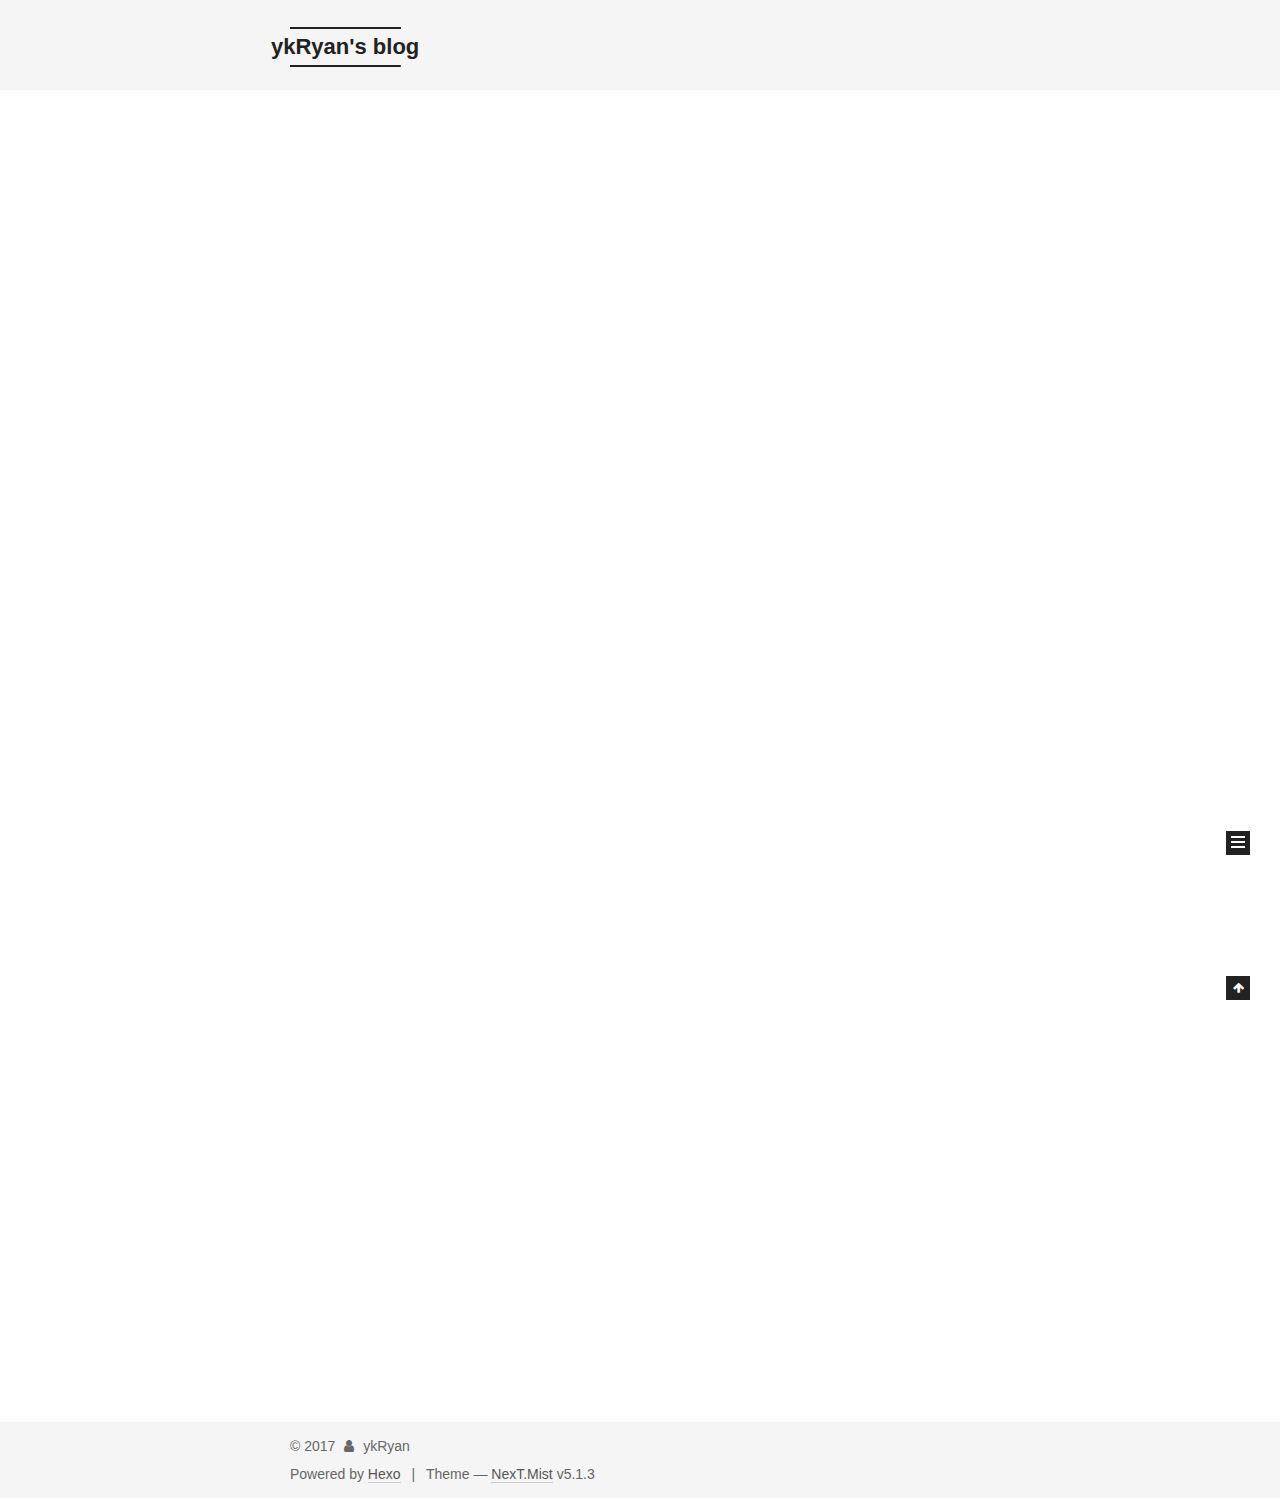
==== commit ed950c76: "Site updated: 2017-12-16 15:02:17" ====
--- a/index.html
+++ b/index.html
@@ -300,7 +300,8 @@
       
         
           
-            <p>大吉大利 今晚吃鸡呀<br><!--<center>大吉大利 今晚吃鸡呀</center >--></p>
+            <!--大吉大利 今晚吃鸡呀-->
+<p><center>大吉大利 今晚吃鸡呀</center></p>
 
           
         
--- a/css/main.css
+++ b/css/main.css
@@ -1822,7 +1822,7 @@
   width: 4px;
   height: 4px;
   border-radius: 50%;
-  background: #1191d4;
+  background: #ff247a;
 }
 .links-of-blogroll {
   font-size: 13px;
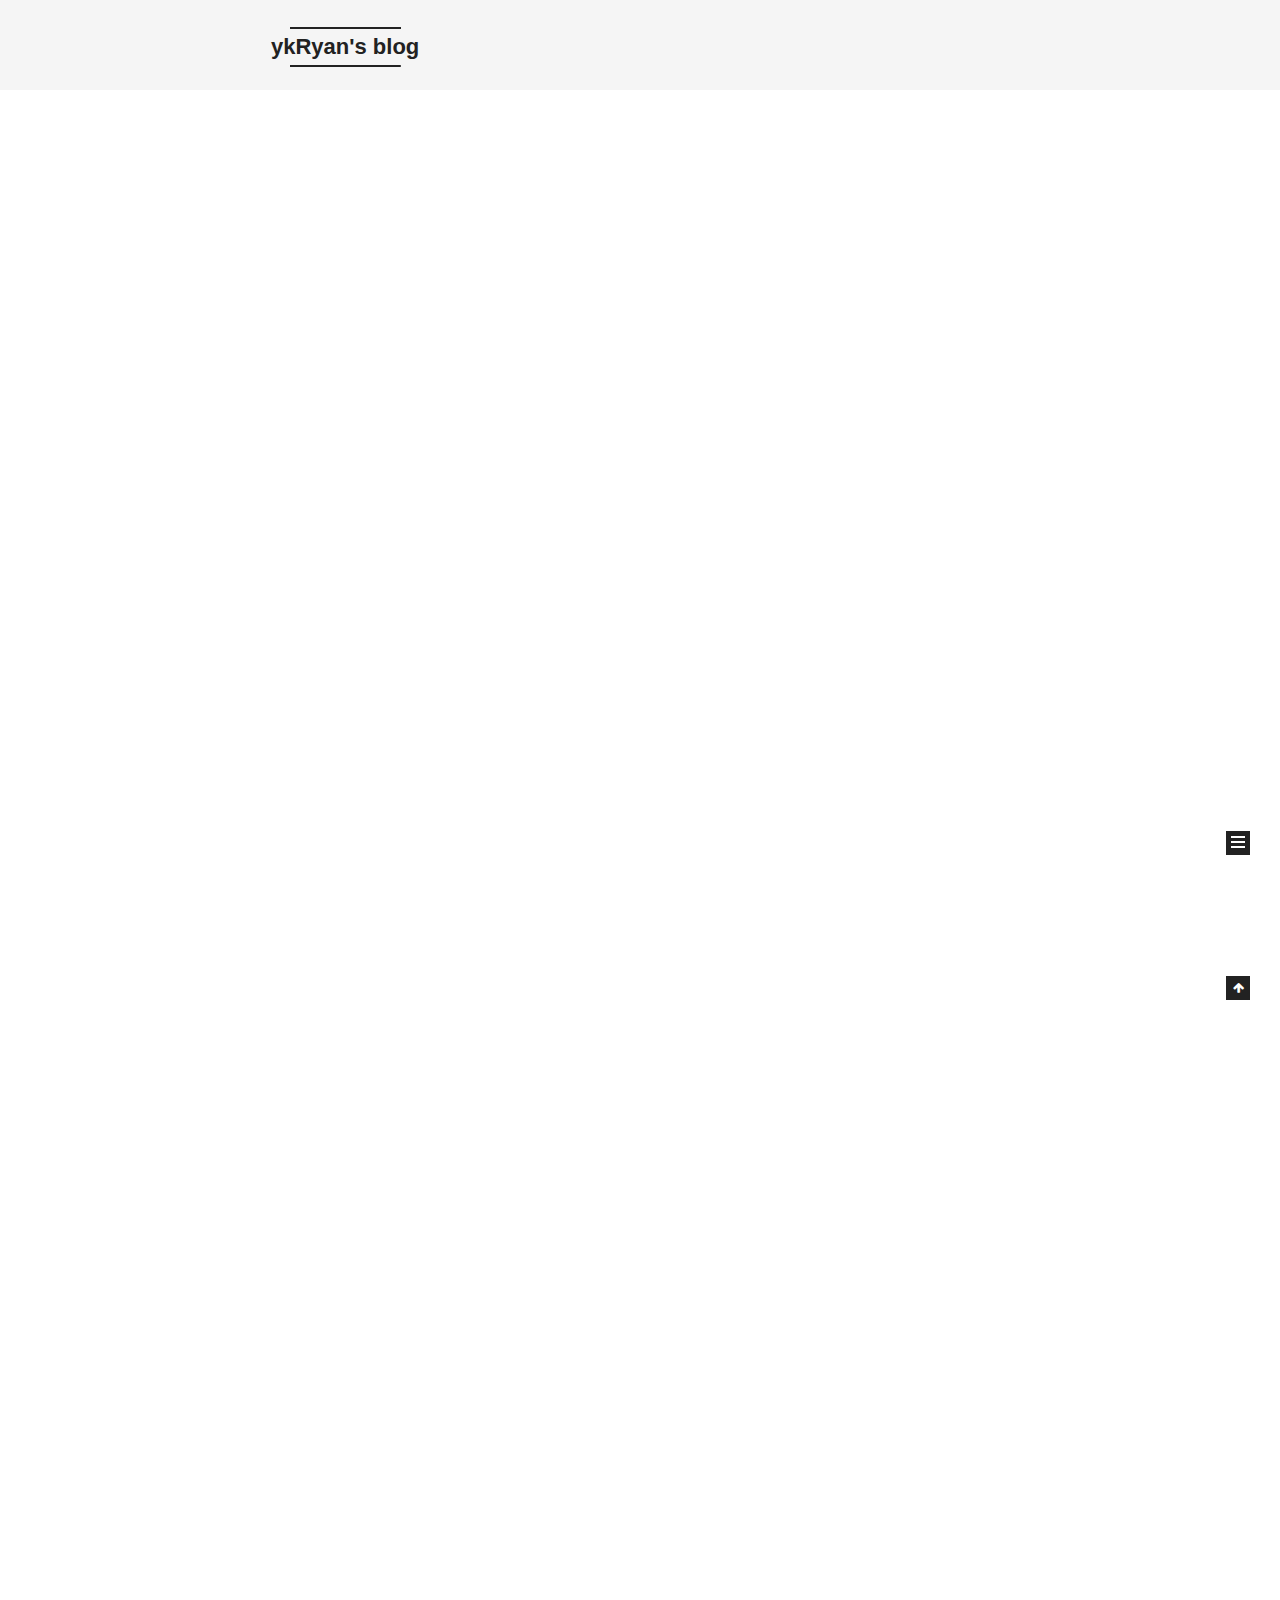
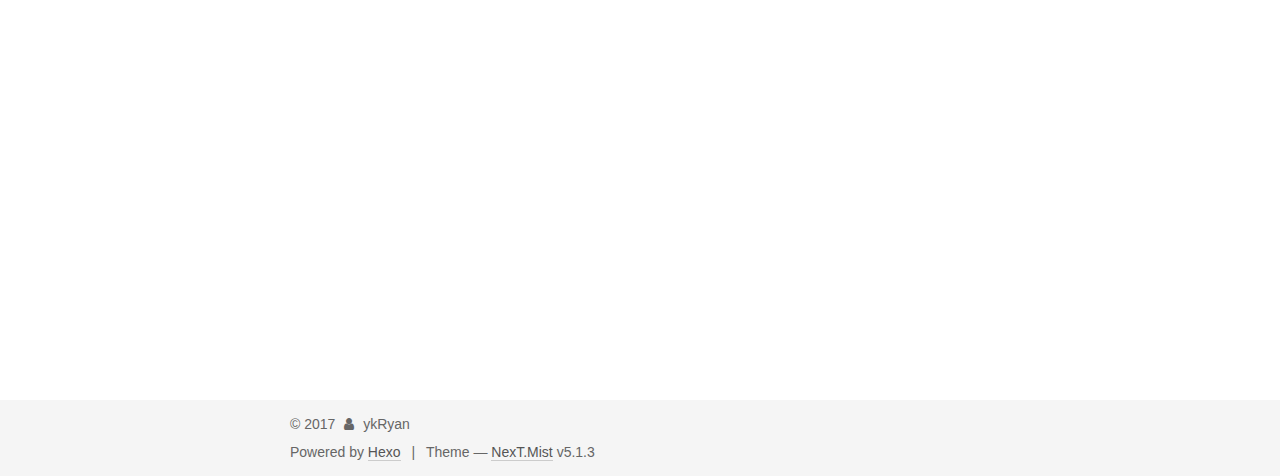
==== commit b0899159: "Site updated: 2017-12-22 11:55:22" ====
--- a/index.html
+++ b/index.html
@@ -229,6 +229,126 @@
   
   
   <div class="post-block">
+    <link itemprop="mainEntityOfPage" href="http://yoursite.com/2017/12/22/工具小func/">
+
+    <span hidden itemprop="author" itemscope itemtype="http://schema.org/Person">
+      <meta itemprop="name" content="ykRyan">
+      <meta itemprop="description" content="">
+      <meta itemprop="image" content="/images/avatar.gif">
+    </span>
+
+    <span hidden itemprop="publisher" itemscope itemtype="http://schema.org/Organization">
+      <meta itemprop="name" content="ykRyan's blog">
+    </span>
+
+    
+      <header class="post-header">
+
+        
+        
+          <h1 class="post-title" itemprop="name headline">
+                
+                <a class="post-title-link" href="/2017/12/22/工具小func/" itemprop="url">小func</a></h1>
+        
+
+        <div class="post-meta">
+          <span class="post-time">
+            
+              <span class="post-meta-item-icon">
+                <i class="fa fa-calendar-o"></i>
+              </span>
+              
+                <span class="post-meta-item-text">Posted on</span>
+              
+              <time title="Post created" itemprop="dateCreated datePublished" datetime="2017-12-22T11:48:03+08:00">
+                2017-12-22
+              </time>
+            
+
+            
+
+            
+          </span>
+
+          
+
+          
+            
+          
+
+          
+          
+
+          
+
+          
+
+          
+
+        </div>
+      </header>
+    
+
+    
+    
+    
+    <div class="post-body" itemprop="articleBody">
+
+      
+      
+
+      
+        
+          
+            <h5 id="大小端换位-Data-gt-int"><a href="#大小端换位-Data-gt-int" class="headerlink" title="大小端换位 Data -&gt; int"></a>大小端换位 Data -&gt; int</h5><figure class="highlight plain"><table><tr><td class="gutter"><pre><span class="line">1</span><br><span class="line">2</span><br><span class="line">3</span><br><span class="line">4</span><br><span class="line">5</span><br><span class="line">6</span><br><span class="line">7</span><br><span class="line">8</span><br><span class="line">9</span><br><span class="line">10</span><br><span class="line">11</span><br><span class="line">12</span><br><span class="line">13</span><br><span class="line">14</span><br></pre></td><td class="code"><pre><span class="line">//大小端换位 Data -&gt; int</span><br><span class="line">-(int)convertToLittleEndian:(NSData *)data</span><br><span class="line">&#123;</span><br><span class="line">    Byte *endiaB = (Byte *)[data bytes];</span><br><span class="line">    Byte temp = endiaB[0];</span><br><span class="line">    endiaB[0] = endiaB[1];</span><br><span class="line">    endiaB[1] = temp;</span><br><span class="line">    NSData *resultD = [NSData dataWithBytes:endiaB length:data.length];</span><br><span class="line">    </span><br><span class="line">    int lengthS;</span><br><span class="line">    [resultD getBytes:&amp;lengthS length:sizeof(lengthS)];</span><br><span class="line">    </span><br><span class="line">    return lengthS;</span><br><span class="line">&#125;</span><br></pre></td></tr></table></figure>
+
+          
+        
+      
+    </div>
+    
+    
+    
+
+    
+
+    
+
+    
+
+    <footer class="post-footer">
+      
+
+      
+
+      
+
+      
+      
+        <div class="post-eof"></div>
+      
+    </footer>
+  </div>
+  
+  
+  
+  </article>
+
+
+    
+      
+
+  
+
+  
+  
+  
+
+  <article class="post post-type-normal" itemscope itemtype="http://schema.org/Article">
+  
+  
+  
+  <div class="post-block">
     <link itemprop="mainEntityOfPage" href="http://yoursite.com/2017/12/16/PUBG/">
 
     <span hidden itemprop="author" itemscope itemtype="http://schema.org/Person">
@@ -511,7 +631,7 @@
               
                 <a href="/archives/">
               
-                  <span class="site-state-item-count">2</span>
+                  <span class="site-state-item-count">3</span>
                   <span class="site-state-item-name">posts</span>
                 </a>
               </div>
--- a/css/main.css
+++ b/css/main.css
@@ -1822,7 +1822,7 @@
   width: 4px;
   height: 4px;
   border-radius: 50%;
-  background: #ff247a;
+  background: #24cb33;
 }
 .links-of-blogroll {
   font-size: 13px;
